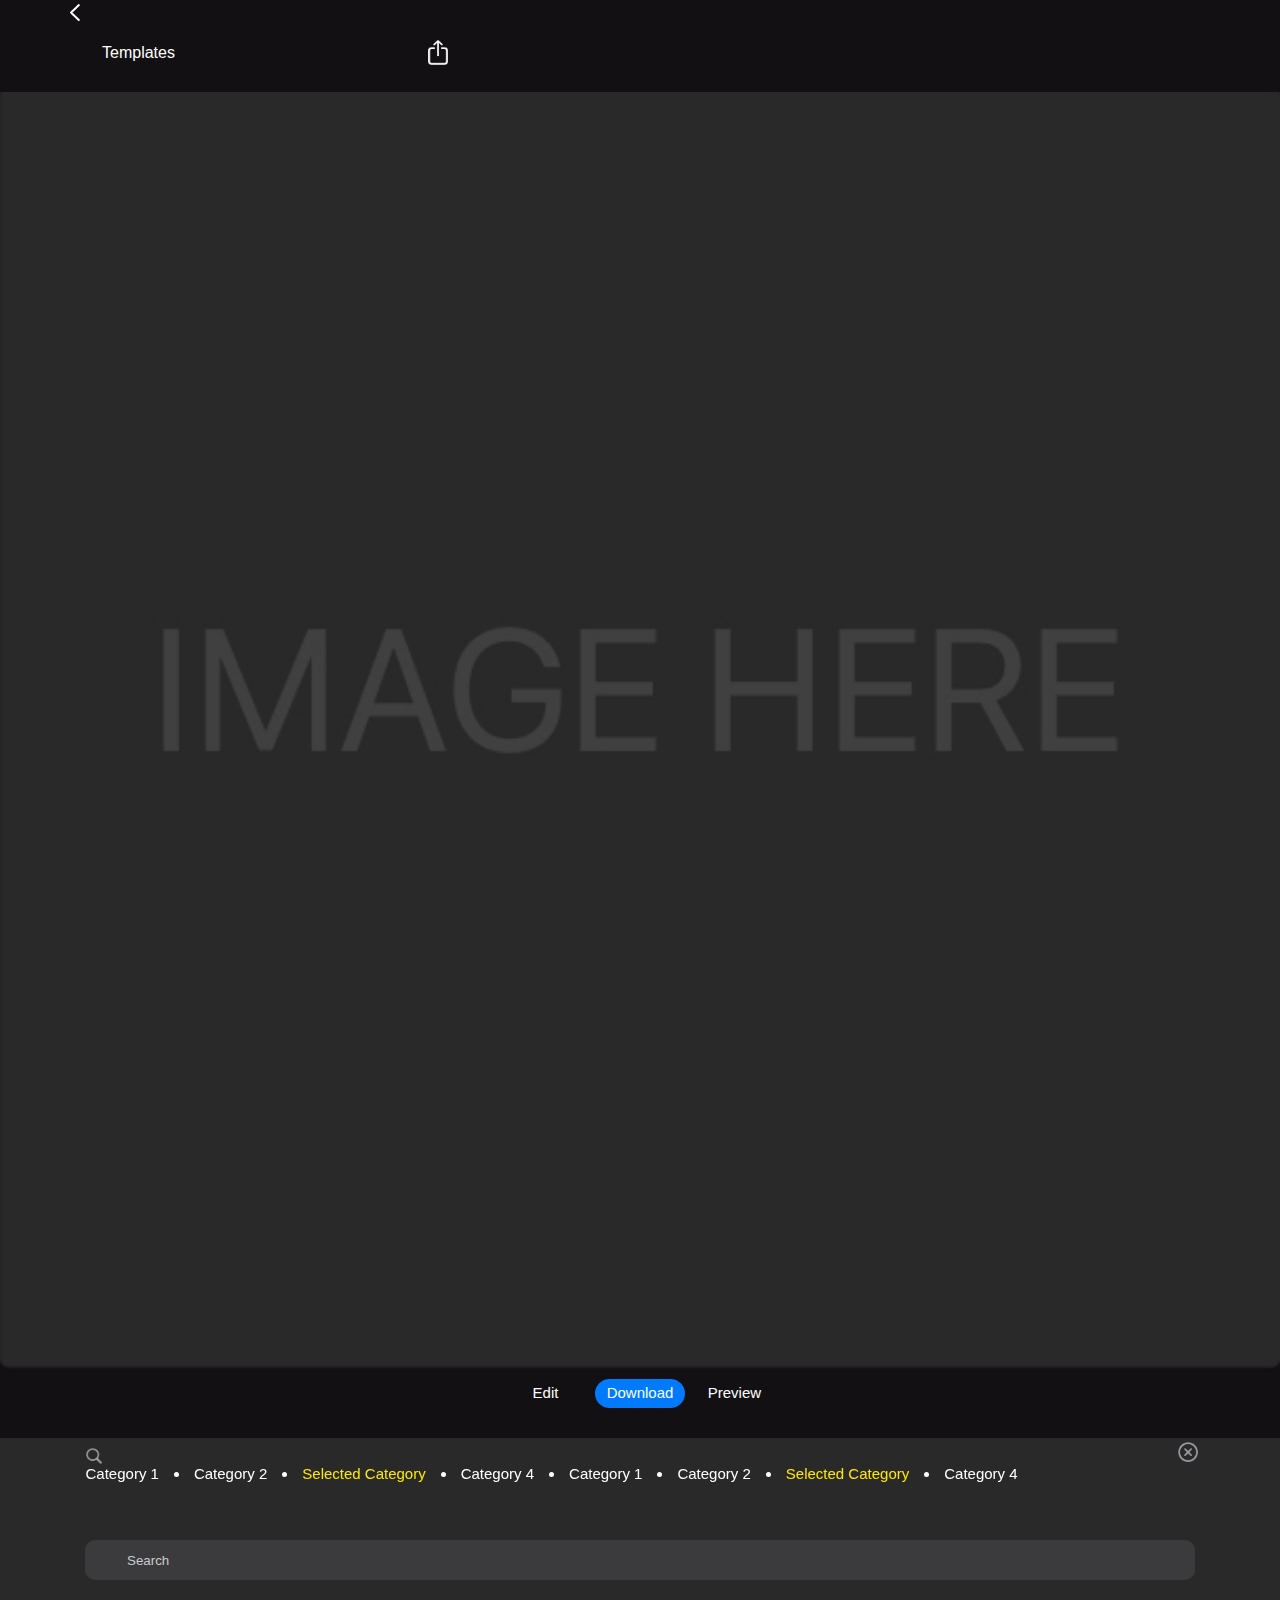
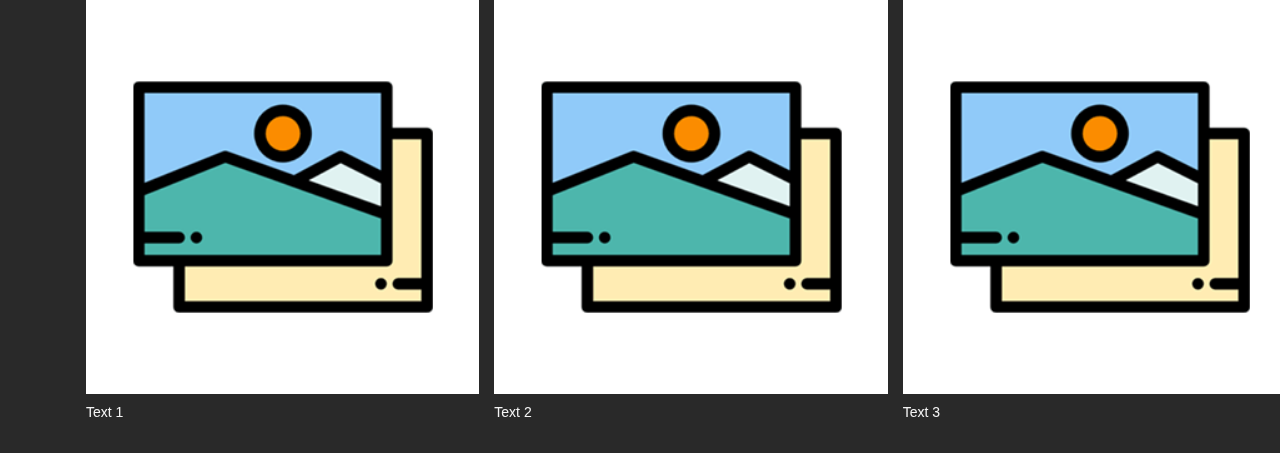
==== result.html @ 8f3e017a "ddd" ====
<!DOCTYPE html>
<html lang="en">
    <head>
        <meta charset="utf-8">
        <meta http-equiv="X-UA-Compatible" content="IE=edge">
        <meta name="viewport" content="width=device-width, initial-scale=1">

        <title>Title</title>
        
        <!--Libraries-->
        <!-- <link href="css/bootstrap.min.css" rel="stylesheet"> -->
        <!-- <link href="css/fontawesome.css" rel="stylesheet"> -->

        <!--Plugins-->
        <link href="css/owl.carousel.min.css" rel="stylesheet">

        <!--Theme specific styles-->
        <link href="css/style.css" rel="stylesheet">
        
        <!--Core jQuery-->
        <script src="js/jquery-3.3.1.slim.min.js"></script>
        <script src="js/jquery-migrate-1.4.1.min.js"></script>
    </head>
    <body>

		<div class="site-wrap overflow-hidden">
            <div class="container">
                <div class="row">
                    <div class="col">
                        <div class="site-header result d-flex justify-content-between">
                            <div class="col-one">
                                <div class="position-relative">
                                    <a href="#" class="link-left"><img src="img/back.png" alt="anchor"> Templates</a>
                                </div>
                            </div>
                            <div class="col-three text-right">
                                <a href="#"><img src="img/share.png" alt="share"></a>
                            </div>
                        </div><!-- site-header ends -->
                    </div>
                </div>
            </div>
            <div class="image-here-section">
                <div class="uploaded-image mb-4">
                    <img src="img/uploaded.jpg" alt="largeImage">
                </div>
                <ul>
                    <li><a href="#">Edit</a></li>
                    <li class="active"><a href="#">Download</a></li>
                    <li><a href="#">Preview</a></li>
                </ul>
            </div>
            <div class="category-area">
                <div class="container">
                    <div class="row">
                        <div class="col">
                            <div class="categories-section2">
                                <div class="section-carousel">
                                    <div class="owl-carousel random-carousel-3">
                                        <div class="single-carousel-item ">
                                            <a href="#">Category 1</a>
                                        </div>
                                        <div class="single-carousel-item ">
                                            <a href="#">Category 2</a>
                                        </div>
                                        <div class="single-carousel-item active">
                                            <a href="#">Selected Category</a>
                                        </div>
                                        <div class="single-carousel-item">
                                            <a href="#">Category 4</a>
                                        </div>
                                    </div>
                                </div><!-- section-carousle ends -->
                            </div><!-- categories-section ends -->
                            <div class="search-box position-relative">
                                <form action="#">
                                    <input id="myInput" type="text" placeholder="Search"/>
                                    <button type="submit" value="submit"><img src="img/search.png" alt="search"></button>
                                    <span onclick="document.getElementById('myInput').value = ''"  class="close-icon"><img src="img/clearsearch.png" alt="clearsearch"></span>
                                </form>
                            </div><!-- search-box ends -->
                            <div class="section-carousel">
                                <div class="owl-carousel random-carousel-4">
                                    <div class="single-carousel-item text-center">
                                        <img src="img/image.png" alt="carousel">
                                        <p>Text 1</p>
                                    </div>
                                    <div class="single-carousel-item text-center">
                                        <img src="img/image.png" alt="carousel">
                                        <p>Text 2</p>
                                    </div>
                                    <div class="single-carousel-item text-center">
                                        <img src="img/image.png" alt="carousel">
                                        <p>Text 3</p>
                                    </div>
                                    <div class="single-carousel-item text-center">
                                        <img src="img/image.png" alt="carousel">
                                        <p>Text 4</p>
                                    </div>
                                </div>
                            </div><!-- section-carousle ends -->
                        </div>
                    </div>
                </div>
            </div>
        </div>
        

        <!--Libraries-->
        <!-- <script src="js/bootstrap.bundle.min.js"></script>        -->

        <!--Plugins-->
        <script src="js/owl.carousel.min.js"></script>

        <!--Active & Custom JS-->
        <script src="js/main.js"></script>
    </body>
</html>
---- css/style.css ----
@import url("https://fonts.googleapis.com/css?family=Roboto:400,400i,500,500i|Rubik:300,300i,400,400i,500,500i,700,700i,900,900i&display=swap");*{margin:0;padding:0}img{max-width:100%;height:auto}.slick-slide,.slick-slide:active,.slick-slide:focus,a,a:active,a:focus,a:hover,button,button:focus,input,input:focus,select,textarea,textarea:focus{outline:0 solid}::-moz-selection{background:#90B1C3;color:#fff}::selection{background:#90B1C3;color:#fff}::-moz-selection{background:#90B1C3;color:#fff}input[type=number]::-webkit-inner-spin-button,input[type=number]::-webkit-outer-spin-button{-webkit-appearance:none;margin:0}input[type=number]{-moz-appearance:textfield}ul{margin:0;padding:0;list-style:none}a,button{color:inherit;display:inline-block;line-height:inherit;text-decoration:none;cursor:pointer}:focus{outline:none!important}a:focus{outline:none;text-decoration:none}a:hover{text-decoration:none}button,input[type=submit]{cursor:pointer}*,:after,:before{-webkit-box-sizing:border-box;box-sizing:border-box}body{font-family:"Source Sans Pro", sans-serif;color:#f4f4f4;background-color:#131013;margin:0;font-size:1rem;font-weight:400;line-height:1.5;text-align:left}h1,h2,h3,h4,h5,h6{margin:0 0 15px;font-weight:600}p:last-child{margin-bottom:0}input[type=email],input[type=password],input[type=tel],input[type=text],input[type=url],textarea{background-color:#2A282D;border:0;width:100%;padding:5px 10px;border-radius:10px;color:#fff}button[type=submit],input[type=submit]{cursor:pointer;border:0}input::-webkit-input-placeholder,textarea::-webkit-input-placeholder{color:#cccccc}input:-moz-placeholder,textarea:-moz-placeholder{color:#cccccc}input::-moz-placeholder,textarea::-moz-placeholder{color:#cccccc}input:-ms-input-placeholder,textarea:-ms-input-placeholder{color:#cccccc}.section-title{font-size:18px;font-weight:500}.container{width:100%;padding-right:15px;padding-left:15px;margin-right:auto;margin-left:auto}@media (min-width:576px){.container{max-width:540px}}@media (min-width:768px){.container{max-width:720px}}@media (min-width:992px){.container{max-width:960px}}@media (min-width:1200px){.container{max-width:1140px}}.row{display:-ms-flexbox;display:-webkit-box;display:flex;-ms-flex-wrap:wrap;flex-wrap:wrap;margin-right:-15px;margin-left:-15px}.col{-ms-flex-preferred-size:0;flex-basis:0;-ms-flex-positive:1;-webkit-box-flex:1;flex-grow:1;max-width:100%}.col,.col-1,.col-2,.col-3,.col-4,.col-5,.col-6,.col-7,.col-8,.col-9,.col-10,.col-11,.col-12,.col-auto,.col-lg,.col-lg-1,.col-lg-2,.col-lg-3,.col-lg-4,.col-lg-5,.col-lg-6,.col-lg-7,.col-lg-8,.col-lg-9,.col-lg-10,.col-lg-11,.col-lg-12,.col-lg-auto,.col-md,.col-md-1,.col-md-2,.col-md-3,.col-md-4,.col-md-5,.col-md-6,.col-md-7,.col-md-8,.col-md-9,.col-md-10,.col-md-11,.col-md-12,.col-md-auto,.col-sm,.col-sm-1,.col-sm-2,.col-sm-3,.col-sm-4,.col-sm-5,.col-sm-6,.col-sm-7,.col-sm-8,.col-sm-9,.col-sm-10,.col-sm-11,.col-sm-12,.col-sm-auto,.col-xl,.col-xl-1,.col-xl-2,.col-xl-3,.col-xl-4,.col-xl-5,.col-xl-6,.col-xl-7,.col-xl-8,.col-xl-9,.col-xl-10,.col-xl-11,.col-xl-12,.col-xl-auto{position:relative;width:100%;padding-right:15px;padding-left:15px}.d-flex{display:-ms-flexbox!important;display:-webkit-box!important;display:flex!important}.flex-wrap{-ms-flex-wrap:wrap!important;flex-wrap:wrap!important}.justify-content-center{-ms-flex-pack:center!important;-webkit-box-pack:center!important;justify-content:center!important}.site-wrap.home{margin-bottom:125px}.site-logo{margin-bottom:30px}.site-logo img{max-width:150px;margin:0 auto;display:block}.site-header{padding:40px 0 20px}.site-header .link-left{color:#fff;padding:1px 0 2px 17px}.site-header .link-left i,.site-header .link-left img{position:absolute;left:0;top:4px;max-width:10px}.site-header .link-left:hover{color:#007AFF}.site-header h4{font-size:20px;text-transform:uppercase;margin:1px 0}.site-header .col-one{-ms-flex-preferred-size:30%;flex-basis:30%}.site-header .col-three{-ms-flex-preferred-size:30%;flex-basis:30%}.site-header .col-two{-ms-flex-preferred-size:40%;flex-basis:40%}.site-footer{background:#292929;padding:25px 0 30px;position:fixed;left:0;bottom:0;width:100%;z-index:9}.site-footer img{max-width:40px;margin-bottom:10px}.site-footer ul{display:-webkit-box;display:-ms-flexbox;display:flex;height:70px}.site-footer ul li{display:inline-block;text-align:center;-ms-flex-preferred-size:33.3333%;flex-basis:33.3333%}.site-footer ul li a{color:#fff;display:inline-block}.boxed-btn,button[type=submit],input[type=submit]{color:#ffffff;background-color:#007AFF;text-decoration:none;padding:4px 18px;border-radius:50px;font-size:13px;text-transform:uppercase;display:inline-block;text-align:center}@media (max-width:320px){.boxed-btn,button[type=submit],input[type=submit]{padding:4px 10px}}.boxed-btn:hover,button[type=submit]:hover,input[type=submit]:hover{color:#fff}a{color:#ffffff}.upload-wrap input{display:none}.upload-wrap input+label{display:inline-block;width:100%;height:100%;cursor:pointer;font-weight:normal;-webkit-transition:all .2s ease-in-out;-o-transition:all .2s ease-in-out;transition:all .2s ease-in-out}.upload-wrap input[type=file]{width:100%;margin:0 auto;display:block;opacity:0;position:absolute;top:0;left:0;width:100%;height:100%}.home-content{padding:50px 0}.home-content .box-wrap{margin-left:-5px;margin-right:-5px}.home-content .single-box{width:100px;height:100px;background:#292929;margin-right:5px;margin-bottom:10px;margin-left:5px;position:relative}@media (max-width:320px){.home-content .single-box{width:85px;height:85px}}@media (min-width:768px){.home-content .single-box{width:200px;height:200px}}.uploadpreview{width:100%;height:100px;display:block;border:1px solid #ccc;background-size:100% auto;background-repeat:no-repeat;background-position:center}@media (max-width:320px){.uploadpreview{height:85px}}@media (min-width:768px){.uploadpreview{height:200px}}.close-btn{position:absolute;right:-13px;top:-11px;cursor:pointer}.close-btn img{max-width:25px}.search-box{margin-bottom:40px}.search-box img{max-width:16px}.search-box input[type=text]{padding:5px 10px 5px 42px;color:#ccc;height:40px}.search-box button[type=submit]{background:transparent;position:absolute;left:0;top:0;padding:10px 10px 10px 16px;color:#ccc}.search-box .close-icon{position:absolute;right:0;top:-1px;text-align:center;cursor:pointer;padding:0px 12px;height:40px;line-height:40px}.search-box .close-icon img{max-width:20px}.single-carousel-item{font-size:14px}.single-carousel-item img{margin-bottom:8px}.section-carousel{margin-bottom:30px;margin-right:-100px}.categories-section{margin-bottom:30px}.categories-section ul li{margin-left:35px;position:relative}.categories-section ul li img{max-width:20px}.categories-section ul li a{display:block;border-bottom:1px solid #292929;padding:6px 0}.categories-section ul li:first-child img{top:6px}.categories-section ul li:hover{color:#007AFF}.categories-section ul li i,.categories-section ul li img{position:absolute;left:-35px;top:9px}.site-header.result .col-three a{padding:0px 0 0px 10px}.site-header.result .col-three a img{max-width:20px}.image-here-section ul{margin-bottom:30px;text-align:center}.image-here-section ul li{display:inline-block}.image-here-section ul li a{padding:3px 5px;border-radius:50px;font-size:15px;width:90px}.image-here-section ul li.active a{background:#007AFF;color:#fff}.uploaded-image img{width:100%}.category-area{background-color:#292929}.category-area .categories-section2{padding:20px 0}.category-area .categories-section2 .single-carousel-item{position:relative;margin-right:15px;padding-right:15px}.category-area .categories-section2 .single-carousel-item a{font-size:15px;padding:5px 0;position:relative}.category-area .categories-section2 .single-carousel-item a:after{position:absolute;content:"";left:-20px;top:14px;width:5px;height:5px;background-color:#fff;border-radius:50px}.category-area .categories-section2 .single-carousel-item.active a,.category-area .categories-section2 .single-carousel-item:hover a{color:#FFE900}.category-area .search-box{margin-bottom:20px}.category-area .search-box input[type=text]{background-color:#3B3B3E}
/*# sourceMappingURL=style.css.map */
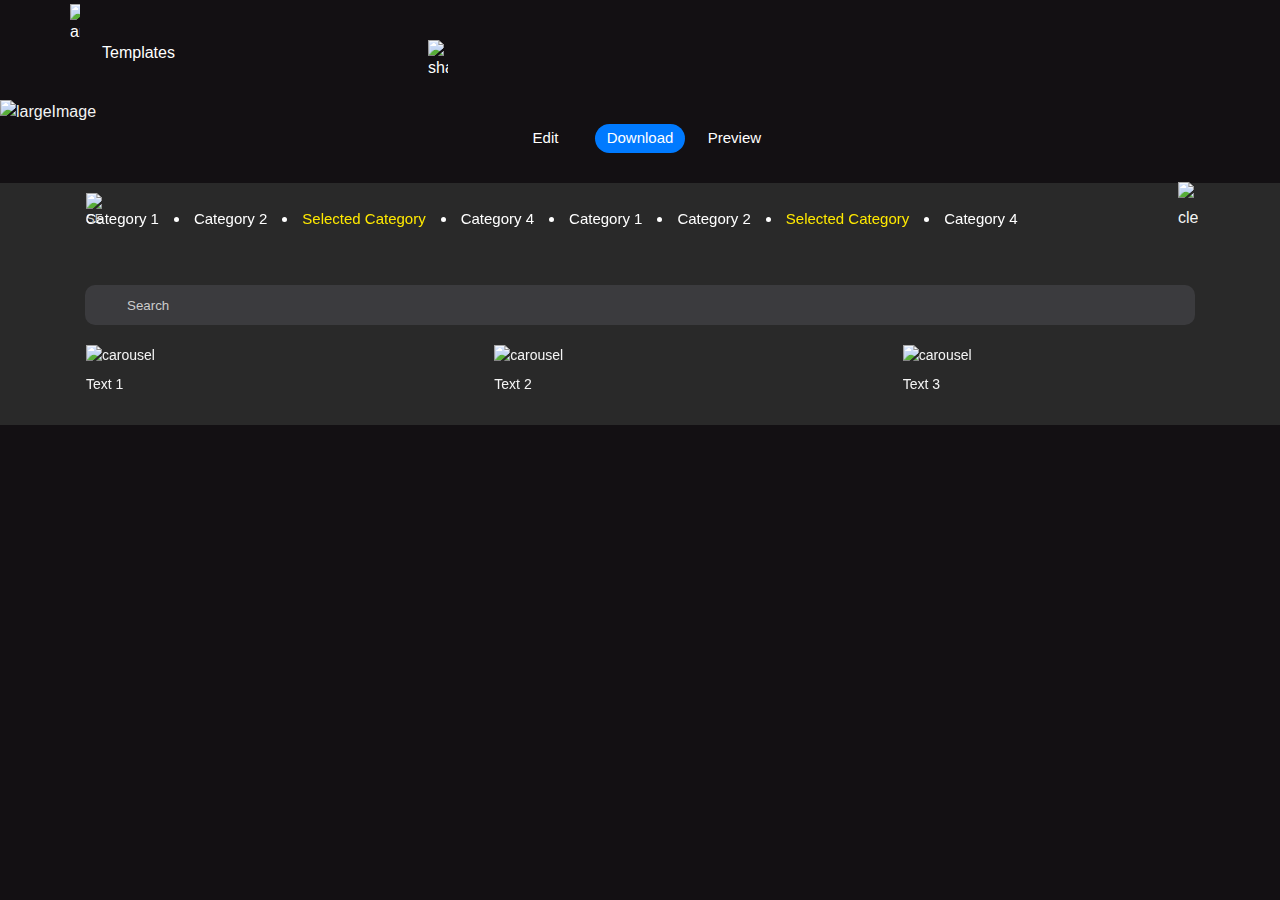
==== commit 432ee253: "dss" ====
--- a/result.html
+++ b/result.html
@@ -6,10 +6,6 @@
         <meta name="viewport" content="width=device-width, initial-scale=1">
 
         <title>Title</title>
-        
-        <!--Libraries-->
-        <!-- <link href="css/bootstrap.min.css" rel="stylesheet"> -->
-        <!-- <link href="css/fontawesome.css" rel="stylesheet"> -->
 
         <!--Plugins-->
         <link href="css/owl.carousel.min.css" rel="stylesheet">
@@ -104,10 +100,6 @@
                 </div>
             </div>
         </div>
-        
-
-        <!--Libraries-->
-        <!-- <script src="js/bootstrap.bundle.min.js"></script>        -->
 
         <!--Plugins-->
         <script src="js/owl.carousel.min.js"></script>
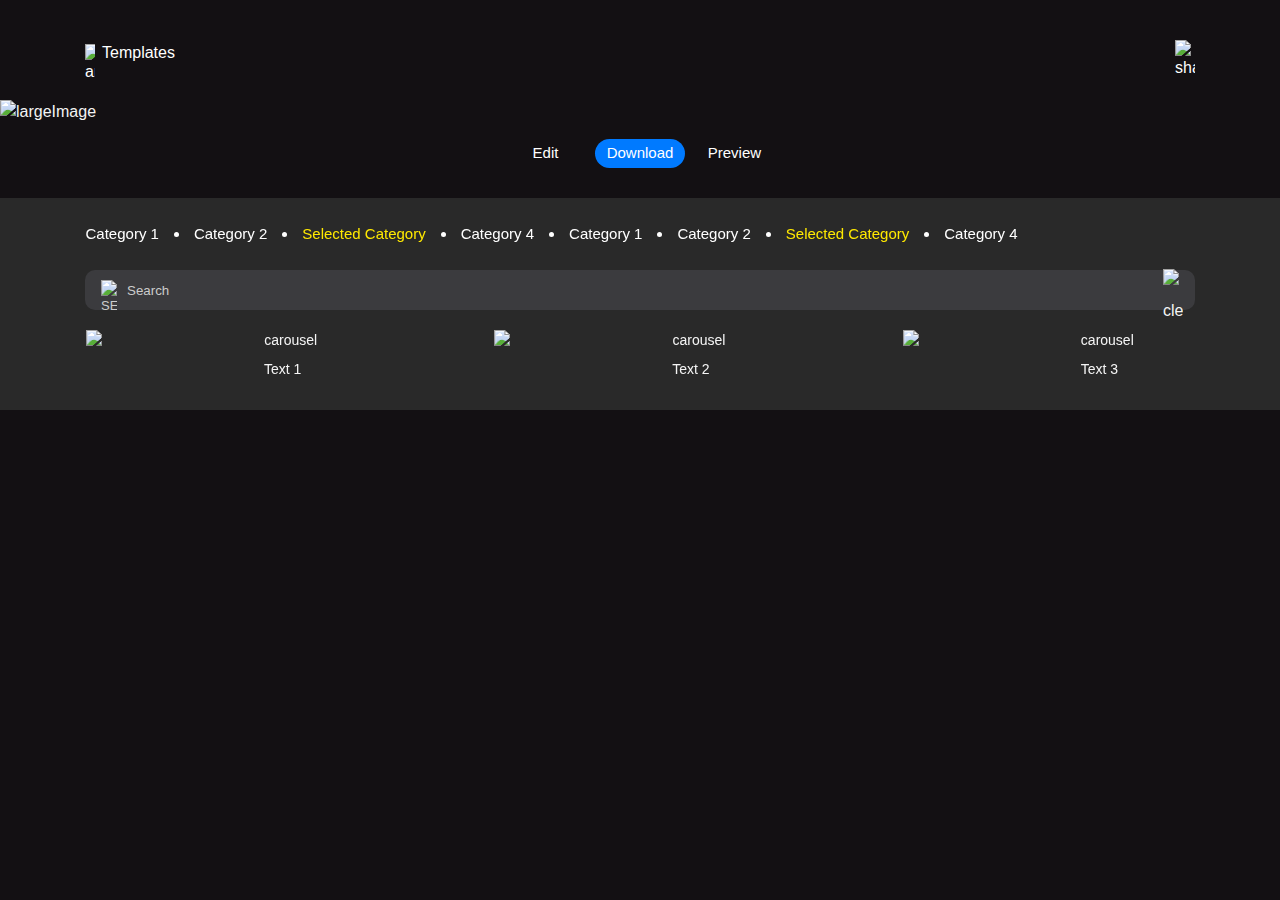
==== commit 10fc37a2: "ddd" ====
--- a/result.html
+++ b/result.html
@@ -69,8 +69,10 @@
                                 </div><!-- section-carousle ends -->
                             </div><!-- categories-section ends -->
                             <div class="search-box position-relative">
-                                <form action="#">
-                                    <input id="myInput" type="text" placeholder="Search"/>
+                                <form action="POST">
+                                    <label for="myInput">
+                                        <input id="myInput" type="text" placeholder="Search"/>
+                                    </label>
                                     <button type="submit" value="submit"><img src="img/search.png" alt="search"></button>
                                     <span onclick="document.getElementById('myInput').value = ''"  class="close-icon"><img src="img/clearsearch.png" alt="clearsearch"></span>
                                 </form>
--- a/css/style.css
+++ b/css/style.css
@@ -1,2 +1,2 @@
-@import url("https://fonts.googleapis.com/css?family=Roboto:400,400i,500,500i|Rubik:300,300i,400,400i,500,500i,700,700i,900,900i&display=swap");*{margin:0;padding:0}img{max-width:100%;height:auto}.slick-slide,.slick-slide:active,.slick-slide:focus,a,a:active,a:focus,a:hover,button,button:focus,input,input:focus,select,textarea,textarea:focus{outline:0 solid}::-moz-selection{background:#90B1C3;color:#fff}::selection{background:#90B1C3;color:#fff}::-moz-selection{background:#90B1C3;color:#fff}input[type=number]::-webkit-inner-spin-button,input[type=number]::-webkit-outer-spin-button{-webkit-appearance:none;margin:0}input[type=number]{-moz-appearance:textfield}ul{margin:0;padding:0;list-style:none}a,button{color:inherit;display:inline-block;line-height:inherit;text-decoration:none;cursor:pointer}:focus{outline:none!important}a:focus{outline:none;text-decoration:none}a:hover{text-decoration:none}button,input[type=submit]{cursor:pointer}*,:after,:before{-webkit-box-sizing:border-box;box-sizing:border-box}body{font-family:"Source Sans Pro", sans-serif;color:#f4f4f4;background-color:#131013;margin:0;font-size:1rem;font-weight:400;line-height:1.5;text-align:left}h1,h2,h3,h4,h5,h6{margin:0 0 15px;font-weight:600}p:last-child{margin-bottom:0}input[type=email],input[type=password],input[type=tel],input[type=text],input[type=url],textarea{background-color:#2A282D;border:0;width:100%;padding:5px 10px;border-radius:10px;color:#fff}button[type=submit],input[type=submit]{cursor:pointer;border:0}input::-webkit-input-placeholder,textarea::-webkit-input-placeholder{color:#cccccc}input:-moz-placeholder,textarea:-moz-placeholder{color:#cccccc}input::-moz-placeholder,textarea::-moz-placeholder{color:#cccccc}input:-ms-input-placeholder,textarea:-ms-input-placeholder{color:#cccccc}.section-title{font-size:18px;font-weight:500}.container{width:100%;padding-right:15px;padding-left:15px;margin-right:auto;margin-left:auto}@media (min-width:576px){.container{max-width:540px}}@media (min-width:768px){.container{max-width:720px}}@media (min-width:992px){.container{max-width:960px}}@media (min-width:1200px){.container{max-width:1140px}}.row{display:-ms-flexbox;display:-webkit-box;display:flex;-ms-flex-wrap:wrap;flex-wrap:wrap;margin-right:-15px;margin-left:-15px}.col{-ms-flex-preferred-size:0;flex-basis:0;-ms-flex-positive:1;-webkit-box-flex:1;flex-grow:1;max-width:100%}.col,.col-1,.col-2,.col-3,.col-4,.col-5,.col-6,.col-7,.col-8,.col-9,.col-10,.col-11,.col-12,.col-auto,.col-lg,.col-lg-1,.col-lg-2,.col-lg-3,.col-lg-4,.col-lg-5,.col-lg-6,.col-lg-7,.col-lg-8,.col-lg-9,.col-lg-10,.col-lg-11,.col-lg-12,.col-lg-auto,.col-md,.col-md-1,.col-md-2,.col-md-3,.col-md-4,.col-md-5,.col-md-6,.col-md-7,.col-md-8,.col-md-9,.col-md-10,.col-md-11,.col-md-12,.col-md-auto,.col-sm,.col-sm-1,.col-sm-2,.col-sm-3,.col-sm-4,.col-sm-5,.col-sm-6,.col-sm-7,.col-sm-8,.col-sm-9,.col-sm-10,.col-sm-11,.col-sm-12,.col-sm-auto,.col-xl,.col-xl-1,.col-xl-2,.col-xl-3,.col-xl-4,.col-xl-5,.col-xl-6,.col-xl-7,.col-xl-8,.col-xl-9,.col-xl-10,.col-xl-11,.col-xl-12,.col-xl-auto{position:relative;width:100%;padding-right:15px;padding-left:15px}.d-flex{display:-ms-flexbox!important;display:-webkit-box!important;display:flex!important}.flex-wrap{-ms-flex-wrap:wrap!important;flex-wrap:wrap!important}.justify-content-center{-ms-flex-pack:center!important;-webkit-box-pack:center!important;justify-content:center!important}.site-wrap.home{margin-bottom:125px}.site-logo{margin-bottom:30px}.site-logo img{max-width:150px;margin:0 auto;display:block}.site-header{padding:40px 0 20px}.site-header .link-left{color:#fff;padding:1px 0 2px 17px}.site-header .link-left i,.site-header .link-left img{position:absolute;left:0;top:4px;max-width:10px}.site-header .link-left:hover{color:#007AFF}.site-header h4{font-size:20px;text-transform:uppercase;margin:1px 0}.site-header .col-one{-ms-flex-preferred-size:30%;flex-basis:30%}.site-header .col-three{-ms-flex-preferred-size:30%;flex-basis:30%}.site-header .col-two{-ms-flex-preferred-size:40%;flex-basis:40%}.site-footer{background:#292929;padding:25px 0 30px;position:fixed;left:0;bottom:0;width:100%;z-index:9}.site-footer img{max-width:40px;margin-bottom:10px}.site-footer ul{display:-webkit-box;display:-ms-flexbox;display:flex;height:70px}.site-footer ul li{display:inline-block;text-align:center;-ms-flex-preferred-size:33.3333%;flex-basis:33.3333%}.site-footer ul li a{color:#fff;display:inline-block}.boxed-btn,button[type=submit],input[type=submit]{color:#ffffff;background-color:#007AFF;text-decoration:none;padding:4px 18px;border-radius:50px;font-size:13px;text-transform:uppercase;display:inline-block;text-align:center}@media (max-width:320px){.boxed-btn,button[type=submit],input[type=submit]{padding:4px 10px}}.boxed-btn:hover,button[type=submit]:hover,input[type=submit]:hover{color:#fff}a{color:#ffffff}.upload-wrap input{display:none}.upload-wrap input+label{display:inline-block;width:100%;height:100%;cursor:pointer;font-weight:normal;-webkit-transition:all .2s ease-in-out;-o-transition:all .2s ease-in-out;transition:all .2s ease-in-out}.upload-wrap input[type=file]{width:100%;margin:0 auto;display:block;opacity:0;position:absolute;top:0;left:0;width:100%;height:100%}.home-content{padding:50px 0}.home-content .box-wrap{margin-left:-5px;margin-right:-5px}.home-content .single-box{width:100px;height:100px;background:#292929;margin-right:5px;margin-bottom:10px;margin-left:5px;position:relative}@media (max-width:320px){.home-content .single-box{width:85px;height:85px}}@media (min-width:768px){.home-content .single-box{width:200px;height:200px}}.uploadpreview{width:100%;height:100px;display:block;border:1px solid #ccc;background-size:100% auto;background-repeat:no-repeat;background-position:center}@media (max-width:320px){.uploadpreview{height:85px}}@media (min-width:768px){.uploadpreview{height:200px}}.close-btn{position:absolute;right:-13px;top:-11px;cursor:pointer}.close-btn img{max-width:25px}.search-box{margin-bottom:40px}.search-box img{max-width:16px}.search-box input[type=text]{padding:5px 10px 5px 42px;color:#ccc;height:40px}.search-box button[type=submit]{background:transparent;position:absolute;left:0;top:0;padding:10px 10px 10px 16px;color:#ccc}.search-box .close-icon{position:absolute;right:0;top:-1px;text-align:center;cursor:pointer;padding:0px 12px;height:40px;line-height:40px}.search-box .close-icon img{max-width:20px}.single-carousel-item{font-size:14px}.single-carousel-item img{margin-bottom:8px}.section-carousel{margin-bottom:30px;margin-right:-100px}.categories-section{margin-bottom:30px}.categories-section ul li{margin-left:35px;position:relative}.categories-section ul li img{max-width:20px}.categories-section ul li a{display:block;border-bottom:1px solid #292929;padding:6px 0}.categories-section ul li:first-child img{top:6px}.categories-section ul li:hover{color:#007AFF}.categories-section ul li i,.categories-section ul li img{position:absolute;left:-35px;top:9px}.site-header.result .col-three a{padding:0px 0 0px 10px}.site-header.result .col-three a img{max-width:20px}.image-here-section ul{margin-bottom:30px;text-align:center}.image-here-section ul li{display:inline-block}.image-here-section ul li a{padding:3px 5px;border-radius:50px;font-size:15px;width:90px}.image-here-section ul li.active a{background:#007AFF;color:#fff}.uploaded-image img{width:100%}.category-area{background-color:#292929}.category-area .categories-section2{padding:20px 0}.category-area .categories-section2 .single-carousel-item{position:relative;margin-right:15px;padding-right:15px}.category-area .categories-section2 .single-carousel-item a{font-size:15px;padding:5px 0;position:relative}.category-area .categories-section2 .single-carousel-item a:after{position:absolute;content:"";left:-20px;top:14px;width:5px;height:5px;background-color:#fff;border-radius:50px}.category-area .categories-section2 .single-carousel-item.active a,.category-area .categories-section2 .single-carousel-item:hover a{color:#FFE900}.category-area .search-box{margin-bottom:20px}.category-area .search-box input[type=text]{background-color:#3B3B3E}
+@import url("https://fonts.googleapis.com/css?family=Roboto:400,400i,500,500i|Rubik:300,300i,400,400i,500,500i,700,700i,900,900i&display=swap");*{margin:0;padding:0}img{max-width:100%;height:auto}.slick-slide,.slick-slide:active,.slick-slide:focus,a,a:active,a:focus,a:hover,button,button:focus,input,input:focus,select,textarea,textarea:focus{outline:0 solid}::-moz-selection{background:#90B1C3;color:#fff}::selection{background:#90B1C3;color:#fff}::-moz-selection{background:#90B1C3;color:#fff}input[type=number]::-webkit-inner-spin-button,input[type=number]::-webkit-outer-spin-button{-webkit-appearance:none;margin:0}input[type=number]{-moz-appearance:textfield}ul{margin:0;padding:0;list-style:none}a,button{color:inherit;display:inline-block;line-height:inherit;text-decoration:none;cursor:pointer}:focus{outline:none!important}a:focus{outline:none;text-decoration:none}a:hover{text-decoration:none}button,input[type=submit]{cursor:pointer}*,:after,:before{-webkit-box-sizing:border-box;box-sizing:border-box}body{font-family:"Source Sans Pro", sans-serif;color:#f4f4f4;background-color:#131013;margin:0;font-size:1rem;font-weight:400;line-height:1.5;text-align:left}h1,h2,h3,h4,h5,h6{margin:0 0 15px;font-weight:600}p:last-child{margin-bottom:0}input[type=email],input[type=password],input[type=tel],input[type=text],input[type=url],textarea{background-color:#2A282D;border:0;width:100%;padding:5px 10px;border-radius:10px;color:#fff}button[type=submit],input[type=submit]{cursor:pointer;border:0}input::-webkit-input-placeholder,textarea::-webkit-input-placeholder{color:#cccccc}input:-moz-placeholder,textarea:-moz-placeholder{color:#cccccc}input::-moz-placeholder,textarea::-moz-placeholder{color:#cccccc}input:-ms-input-placeholder,textarea:-ms-input-placeholder{color:#cccccc}.section-title{font-size:18px;font-weight:500}.container{width:100%;padding-right:15px;padding-left:15px;margin-right:auto;margin-left:auto}@media (min-width:576px){.container{max-width:540px}}@media (min-width:768px){.container{max-width:720px}}@media (min-width:992px){.container{max-width:960px}}@media (min-width:1200px){.container{max-width:1140px}}.row{display:-ms-flexbox;display:-webkit-box;display:flex;-ms-flex-wrap:wrap;flex-wrap:wrap;margin-right:-15px;margin-left:-15px}.col{-ms-flex-preferred-size:0;flex-basis:0;-ms-flex-positive:1;-webkit-box-flex:1;flex-grow:1;max-width:100%}.col,.col-1,.col-2,.col-3,.col-4,.col-5,.col-6,.col-7,.col-8,.col-9,.col-10,.col-11,.col-12,.col-auto,.col-lg,.col-lg-1,.col-lg-2,.col-lg-3,.col-lg-4,.col-lg-5,.col-lg-6,.col-lg-7,.col-lg-8,.col-lg-9,.col-lg-10,.col-lg-11,.col-lg-12,.col-lg-auto,.col-md,.col-md-1,.col-md-2,.col-md-3,.col-md-4,.col-md-5,.col-md-6,.col-md-7,.col-md-8,.col-md-9,.col-md-10,.col-md-11,.col-md-12,.col-md-auto,.col-sm,.col-sm-1,.col-sm-2,.col-sm-3,.col-sm-4,.col-sm-5,.col-sm-6,.col-sm-7,.col-sm-8,.col-sm-9,.col-sm-10,.col-sm-11,.col-sm-12,.col-sm-auto,.col-xl,.col-xl-1,.col-xl-2,.col-xl-3,.col-xl-4,.col-xl-5,.col-xl-6,.col-xl-7,.col-xl-8,.col-xl-9,.col-xl-10,.col-xl-11,.col-xl-12,.col-xl-auto{position:relative;width:100%;padding-right:15px;padding-left:15px}.d-flex{display:-ms-flexbox!important;display:-webkit-box!important;display:flex!important}.flex-wrap{-ms-flex-wrap:wrap!important;flex-wrap:wrap!important}.justify-content-center{-ms-flex-pack:center!important;-webkit-box-pack:center!important;justify-content:center!important}.justify-content-between{-webkit-box-pack:justify;-ms-flex-pack:justify;justify-content:space-between}.text-center{text-align:center}.text-right{text-align:right}.text-left{text-align:left}.overflow-hidden{overflow:hidden}.position-relative{position:relative}label{display:block;margin:0}.mb-4{margin-bottom:15px}.site-wrap.home{margin-bottom:125px}.site-logo{margin-bottom:30px}.site-logo img{max-width:150px;margin:0 auto;display:block}.site-header{padding:40px 0 20px}.site-header .link-left{color:#fff;padding:1px 0 2px 17px}.site-header .link-left i,.site-header .link-left img{position:absolute;left:0;top:4px;max-width:10px}.site-header .link-left:hover{color:#007AFF}.site-header h4{font-size:20px;text-transform:uppercase;margin:1px 0}.site-header .col-one{-ms-flex-preferred-size:30%;flex-basis:30%}.site-header .col-three{-ms-flex-preferred-size:30%;flex-basis:30%}.site-header .col-two{-ms-flex-preferred-size:40%;flex-basis:40%}.site-footer{background:#292929;padding:25px 0 30px;position:fixed;left:0;bottom:0;width:100%;z-index:9}.site-footer img{max-width:40px;margin-bottom:10px}.site-footer ul{display:-webkit-box;display:-ms-flexbox;display:flex;height:70px}.site-footer ul li{display:inline-block;text-align:center;-ms-flex-preferred-size:33.3333%;flex-basis:33.3333%}.site-footer ul li a{color:#fff;display:inline-block}.boxed-btn,button[type=submit],input[type=submit]{color:#ffffff;background-color:#007AFF;text-decoration:none;padding:4px 18px;border-radius:50px;font-size:13px;text-transform:uppercase;display:inline-block;text-align:center}@media (max-width:320px){.boxed-btn,button[type=submit],input[type=submit]{padding:4px 10px}}.boxed-btn:hover,button[type=submit]:hover,input[type=submit]:hover{color:#fff}a{color:#ffffff}.upload-wrap input{display:none}.upload-wrap input+label{display:inline-block;width:100%;height:100%;cursor:pointer;font-weight:normal;-webkit-transition:all .2s ease-in-out;-o-transition:all .2s ease-in-out;transition:all .2s ease-in-out}.upload-wrap input[type=file]{width:100%;margin:0 auto;display:block;opacity:0;position:absolute;top:0;left:0;width:100%;height:100%}.home-content{padding:50px 0}.home-content .box-wrap{margin-left:-5px;margin-right:-5px}.home-content .single-box{width:100px;height:100px;background:#292929;margin-right:5px;margin-bottom:10px;margin-left:5px;position:relative}@media (max-width:320px){.home-content .single-box{width:85px;height:85px}}@media (min-width:768px){.home-content .single-box{width:200px;height:200px}}.uploadpreview{width:100%;height:100px;display:block;border:1px solid #ccc;background-size:100% auto;background-repeat:no-repeat;background-position:center}@media (max-width:320px){.uploadpreview{height:85px}}@media (min-width:768px){.uploadpreview{height:200px}}.close-btn{position:absolute;right:-13px;top:-11px;cursor:pointer}.close-btn img{max-width:25px}.search-box{margin-bottom:40px}.search-box img{max-width:16px}.search-box input[type=text]{padding:5px 10px 5px 42px;color:#ccc;height:40px}.search-box button[type=submit]{background:transparent;position:absolute;left:0;top:0;padding:10px 10px 10px 16px;color:#ccc}.search-box .close-icon{position:absolute;right:0;top:-1px;text-align:center;cursor:pointer;padding:0px 12px;height:40px;line-height:51px}.search-box .close-icon img{max-width:20px}.single-carousel-item{font-size:14px}.single-carousel-item img{margin-bottom:8px}.section-carousel{margin-bottom:30px;margin-right:-100px}.categories-section{margin-bottom:30px}.categories-section ul li{margin-left:35px;position:relative}.categories-section ul li img{max-width:20px}.categories-section ul li a{display:block;border-bottom:1px solid #292929;padding:6px 0}.categories-section ul li:first-child img{top:6px}.categories-section ul li:hover{color:#007AFF}.categories-section ul li i,.categories-section ul li img{position:absolute;left:-35px;top:9px}.site-header.result .col-three a{padding:0px 0 0px 10px}.site-header.result .col-three a img{max-width:20px}.image-here-section ul{margin-bottom:30px;text-align:center}.image-here-section ul li{display:inline-block}.image-here-section ul li a{padding:3px 5px;border-radius:50px;font-size:15px;width:90px}.image-here-section ul li.active a{background:#007AFF;color:#fff}.uploaded-image img{width:100%}.category-area{background-color:#292929}.category-area .categories-section2{padding:20px 0 0}.category-area .categories-section2 .section-carousel{margin-bottom:20px}.category-area .categories-section2 .single-carousel-item{position:relative;margin-right:15px;padding-right:15px}.category-area .categories-section2 .single-carousel-item a{font-size:15px;padding:5px 0;position:relative}.category-area .categories-section2 .single-carousel-item a:after{position:absolute;content:"";left:-20px;top:14px;width:5px;height:5px;background-color:#fff;border-radius:50px}.category-area .categories-section2 .single-carousel-item.active a,.category-area .categories-section2 .single-carousel-item:hover a{color:#FFE900}.category-area .search-box{margin-bottom:20px}.category-area .search-box input[type=text]{background-color:#3B3B3E}
 /*# sourceMappingURL=style.css.map */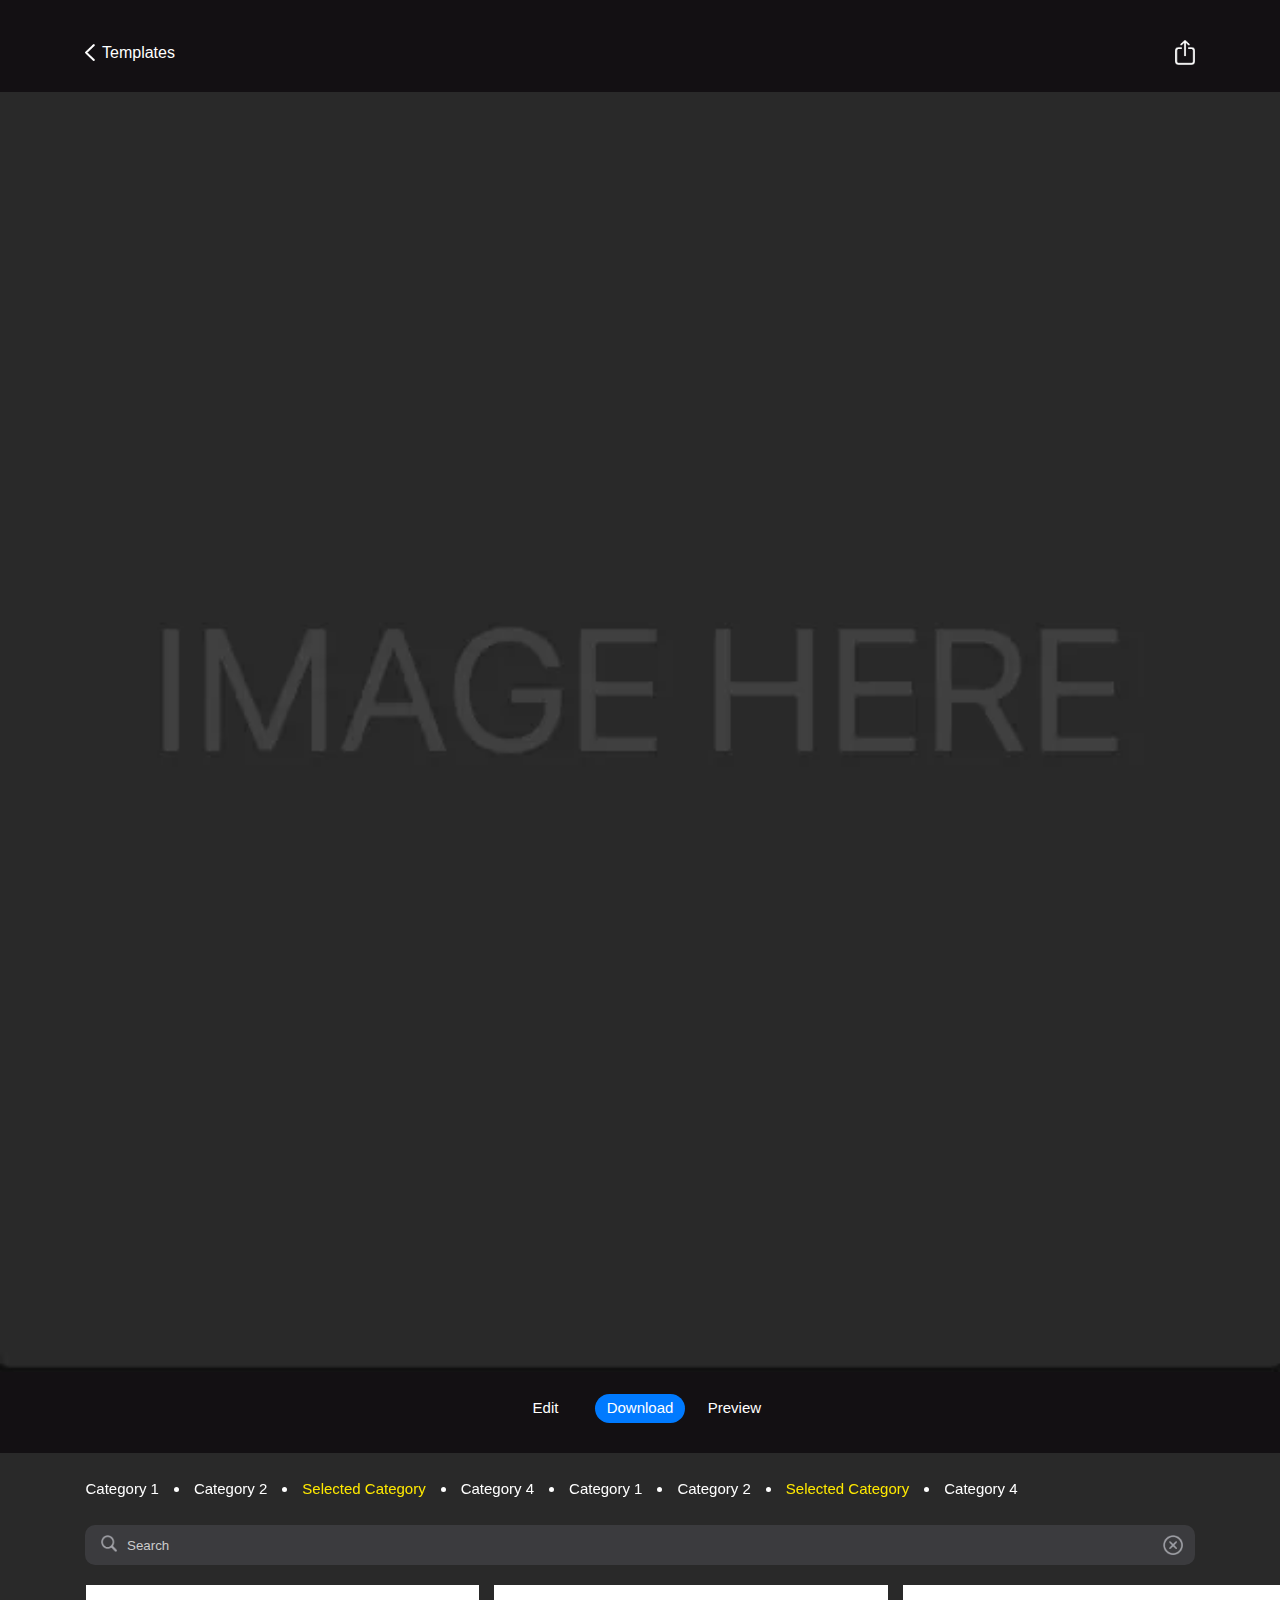
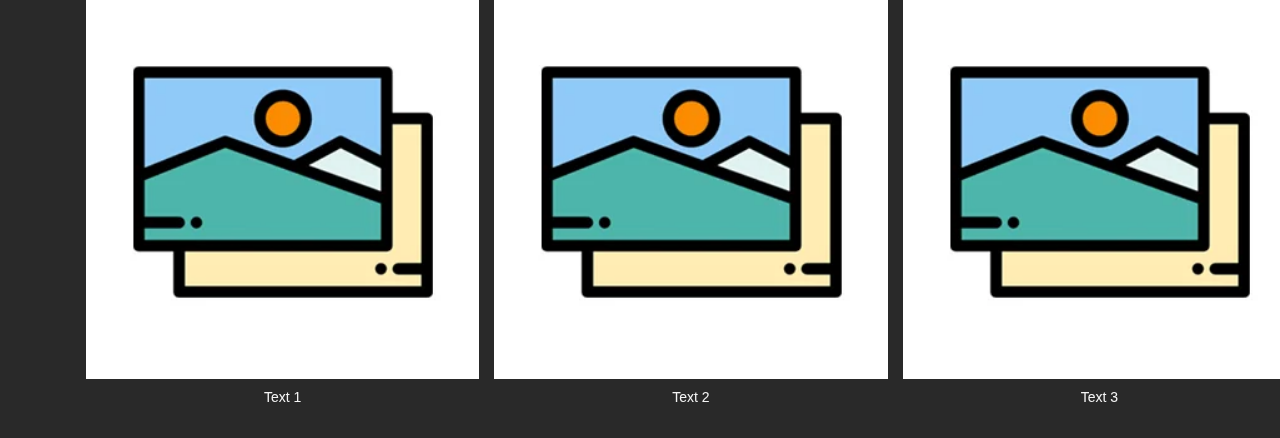
==== commit 1ea7d3e4: "sds" ====
--- a/result.html
+++ b/result.html
@@ -26,11 +26,11 @@
                         <div class="site-header result d-flex justify-content-between">
                             <div class="col-one">
                                 <div class="position-relative">
-                                    <a href="#" class="link-left"><img src="img/back.png" alt="anchor"> Templates</a>
+                                    <a href="#" class="link-left"><img src="img/back.webp" alt="anchor"> Templates</a>
                                 </div>
                             </div>
                             <div class="col-three text-right">
-                                <a href="#"><img src="img/share.png" alt="share"></a>
+                                <a href="#"><img src="img/share.webp" alt="share"></a>
                             </div>
                         </div><!-- site-header ends -->
                     </div>
@@ -38,7 +38,7 @@
             </div>
             <div class="image-here-section">
                 <div class="uploaded-image mb-4">
-                    <img src="img/uploaded.jpg" alt="largeImage">
+                    <img src="img/uploaded.webp" alt="largeImage">
                 </div>
                 <ul>
                     <li><a href="#">Edit</a></li>
@@ -73,26 +73,26 @@
                                     <label for="myInput">
                                         <input id="myInput" type="text" placeholder="Search"/>
                                     </label>
-                                    <button type="submit" value="submit"><img src="img/search.png" alt="search"></button>
-                                    <span onclick="document.getElementById('myInput').value = ''"  class="close-icon"><img src="img/clearsearch.png" alt="clearsearch"></span>
+                                    <button type="submit" value="submit"><img src="img/search.webp" alt="search"></button>
+                                    <span onclick="document.getElementById('myInput').value = ''"  class="close-icon"><img src="img/clearsearch.webp" alt="clearsearch"></span>
                                 </form>
                             </div><!-- search-box ends -->
                             <div class="section-carousel">
                                 <div class="owl-carousel random-carousel-4">
                                     <div class="single-carousel-item text-center">
-                                        <img src="img/image.png" alt="carousel">
+                                        <img src="img/image.webp" alt="carousel">
                                         <p>Text 1</p>
                                     </div>
                                     <div class="single-carousel-item text-center">
-                                        <img src="img/image.png" alt="carousel">
+                                        <img src="img/image.webp" alt="carousel">
                                         <p>Text 2</p>
                                     </div>
                                     <div class="single-carousel-item text-center">
-                                        <img src="img/image.png" alt="carousel">
+                                        <img src="img/image.webp" alt="carousel">
                                         <p>Text 3</p>
                                     </div>
                                     <div class="single-carousel-item text-center">
-                                        <img src="img/image.png" alt="carousel">
+                                        <img src="img/image.webp" alt="carousel">
                                         <p>Text 4</p>
                                     </div>
                                 </div>
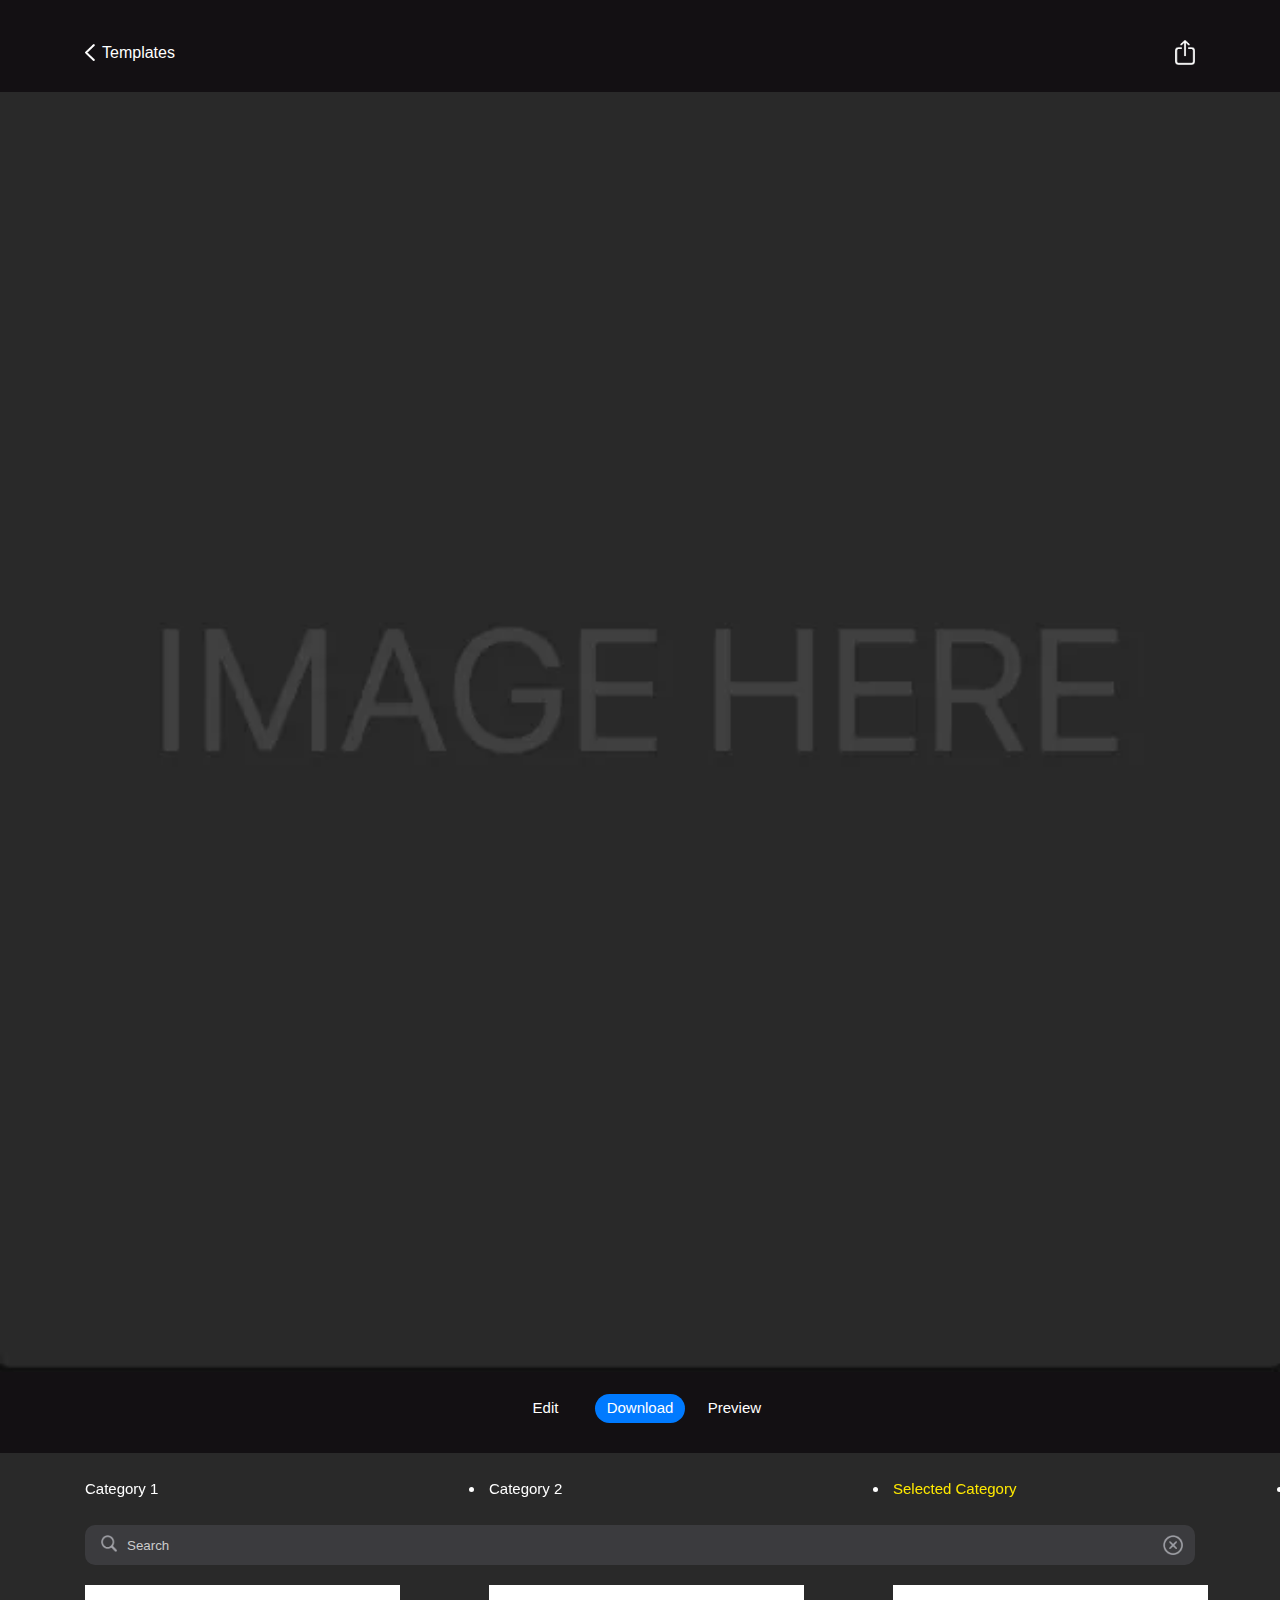
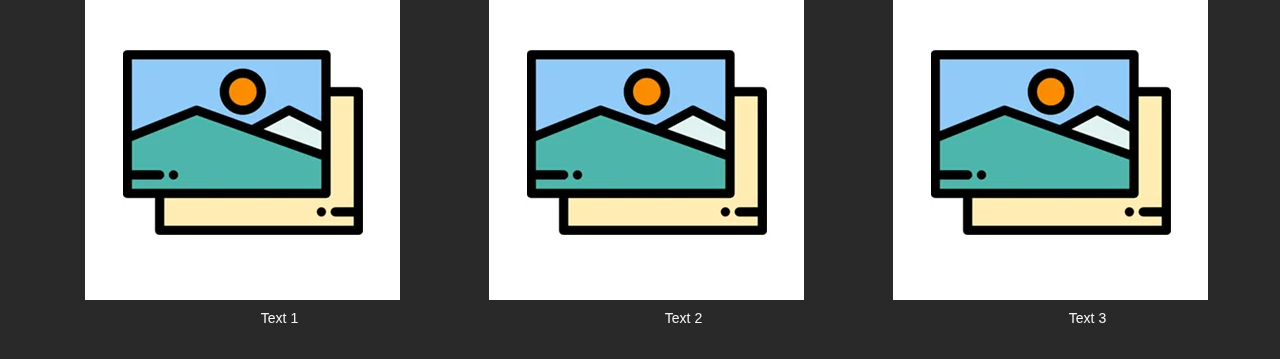
==== commit 224f6868: "dd" ====
--- a/result.html
+++ b/result.html
@@ -8,7 +8,7 @@
         <title>Title</title>
 
         <!--Plugins-->
-        <link href="css/owl.carousel.min.css" rel="stylesheet">
+        <link href="css/slick.css" rel="stylesheet">
 
         <!--Theme specific styles-->
         <link href="css/style.css" rel="stylesheet">
@@ -78,7 +78,7 @@
                                 </form>
                             </div><!-- search-box ends -->
                             <div class="section-carousel">
-                                <div class="owl-carousel random-carousel-4">
+                                <div class="random-carousel-3">
                                     <div class="single-carousel-item text-center">
                                         <img src="img/image.webp" alt="carousel">
                                         <p>Text 1</p>
@@ -104,7 +104,7 @@
         </div>
 
         <!--Plugins-->
-        <script src="js/owl.carousel.min.js"></script>
+        <script src="js/slick.min.js"></script>
 
         <!--Active & Custom JS-->
         <script src="js/main.js"></script>
--- a/css/style.css
+++ b/css/style.css
@@ -1,2 +1,2 @@
-@import url("https://fonts.googleapis.com/css?family=Roboto:400,400i,500,500i|Rubik:300,300i,400,400i,500,500i,700,700i,900,900i&display=swap");*{margin:0;padding:0}img{max-width:100%;height:auto}.slick-slide,.slick-slide:active,.slick-slide:focus,a,a:active,a:focus,a:hover,button,button:focus,input,input:focus,select,textarea,textarea:focus{outline:0 solid}::-moz-selection{background:#90B1C3;color:#fff}::selection{background:#90B1C3;color:#fff}::-moz-selection{background:#90B1C3;color:#fff}input[type=number]::-webkit-inner-spin-button,input[type=number]::-webkit-outer-spin-button{-webkit-appearance:none;margin:0}input[type=number]{-moz-appearance:textfield}ul{margin:0;padding:0;list-style:none}a,button{color:inherit;display:inline-block;line-height:inherit;text-decoration:none;cursor:pointer}:focus{outline:none!important}a:focus{outline:none;text-decoration:none}a:hover{text-decoration:none}button,input[type=submit]{cursor:pointer}*,:after,:before{-webkit-box-sizing:border-box;box-sizing:border-box}body{font-family:"Source Sans Pro", sans-serif;color:#f4f4f4;background-color:#131013;margin:0;font-size:1rem;font-weight:400;line-height:1.5;text-align:left}h1,h2,h3,h4,h5,h6{margin:0 0 15px;font-weight:600}p:last-child{margin-bottom:0}input[type=email],input[type=password],input[type=tel],input[type=text],input[type=url],textarea{background-color:#2A282D;border:0;width:100%;padding:5px 10px;border-radius:10px;color:#fff}button[type=submit],input[type=submit]{cursor:pointer;border:0}input::-webkit-input-placeholder,textarea::-webkit-input-placeholder{color:#cccccc}input:-moz-placeholder,textarea:-moz-placeholder{color:#cccccc}input::-moz-placeholder,textarea::-moz-placeholder{color:#cccccc}input:-ms-input-placeholder,textarea:-ms-input-placeholder{color:#cccccc}.section-title{font-size:18px;font-weight:500}.container{width:100%;padding-right:15px;padding-left:15px;margin-right:auto;margin-left:auto}@media (min-width:576px){.container{max-width:540px}}@media (min-width:768px){.container{max-width:720px}}@media (min-width:992px){.container{max-width:960px}}@media (min-width:1200px){.container{max-width:1140px}}.row{display:-ms-flexbox;display:-webkit-box;display:flex;-ms-flex-wrap:wrap;flex-wrap:wrap;margin-right:-15px;margin-left:-15px}.col{-ms-flex-preferred-size:0;flex-basis:0;-ms-flex-positive:1;-webkit-box-flex:1;flex-grow:1;max-width:100%}.col,.col-1,.col-2,.col-3,.col-4,.col-5,.col-6,.col-7,.col-8,.col-9,.col-10,.col-11,.col-12,.col-auto,.col-lg,.col-lg-1,.col-lg-2,.col-lg-3,.col-lg-4,.col-lg-5,.col-lg-6,.col-lg-7,.col-lg-8,.col-lg-9,.col-lg-10,.col-lg-11,.col-lg-12,.col-lg-auto,.col-md,.col-md-1,.col-md-2,.col-md-3,.col-md-4,.col-md-5,.col-md-6,.col-md-7,.col-md-8,.col-md-9,.col-md-10,.col-md-11,.col-md-12,.col-md-auto,.col-sm,.col-sm-1,.col-sm-2,.col-sm-3,.col-sm-4,.col-sm-5,.col-sm-6,.col-sm-7,.col-sm-8,.col-sm-9,.col-sm-10,.col-sm-11,.col-sm-12,.col-sm-auto,.col-xl,.col-xl-1,.col-xl-2,.col-xl-3,.col-xl-4,.col-xl-5,.col-xl-6,.col-xl-7,.col-xl-8,.col-xl-9,.col-xl-10,.col-xl-11,.col-xl-12,.col-xl-auto{position:relative;width:100%;padding-right:15px;padding-left:15px}.d-flex{display:-ms-flexbox!important;display:-webkit-box!important;display:flex!important}.flex-wrap{-ms-flex-wrap:wrap!important;flex-wrap:wrap!important}.justify-content-center{-ms-flex-pack:center!important;-webkit-box-pack:center!important;justify-content:center!important}.justify-content-between{-webkit-box-pack:justify;-ms-flex-pack:justify;justify-content:space-between}.text-center{text-align:center}.text-right{text-align:right}.text-left{text-align:left}.overflow-hidden{overflow:hidden}.position-relative{position:relative}label{display:block;margin:0}.mb-4{margin-bottom:15px}.site-wrap.home{margin-bottom:125px}.site-logo{margin-bottom:30px}.site-logo img{max-width:150px;margin:0 auto;display:block}.site-header{padding:40px 0 20px}.site-header .link-left{color:#fff;padding:1px 0 2px 17px}.site-header .link-left i,.site-header .link-left img{position:absolute;left:0;top:4px;max-width:10px}.site-header .link-left:hover{color:#007AFF}.site-header h4{font-size:20px;text-transform:uppercase;margin:1px 0}.site-header .col-one{-ms-flex-preferred-size:30%;flex-basis:30%}.site-header .col-three{-ms-flex-preferred-size:30%;flex-basis:30%}.site-header .col-two{-ms-flex-preferred-size:40%;flex-basis:40%}.site-footer{background:#292929;padding:25px 0 30px;position:fixed;left:0;bottom:0;width:100%;z-index:9}.site-footer img{max-width:40px;margin-bottom:10px}.site-footer ul{display:-webkit-box;display:-ms-flexbox;display:flex;height:70px}.site-footer ul li{display:inline-block;text-align:center;-ms-flex-preferred-size:33.3333%;flex-basis:33.3333%}.site-footer ul li a{color:#fff;display:inline-block}.boxed-btn,button[type=submit],input[type=submit]{color:#ffffff;background-color:#007AFF;text-decoration:none;padding:4px 18px;border-radius:50px;font-size:13px;text-transform:uppercase;display:inline-block;text-align:center}@media (max-width:320px){.boxed-btn,button[type=submit],input[type=submit]{padding:4px 10px}}.boxed-btn:hover,button[type=submit]:hover,input[type=submit]:hover{color:#fff}a{color:#ffffff}.upload-wrap input{display:none}.upload-wrap input+label{display:inline-block;width:100%;height:100%;cursor:pointer;font-weight:normal;-webkit-transition:all .2s ease-in-out;-o-transition:all .2s ease-in-out;transition:all .2s ease-in-out}.upload-wrap input[type=file]{width:100%;margin:0 auto;display:block;opacity:0;position:absolute;top:0;left:0;width:100%;height:100%}.home-content{padding:50px 0}.home-content .box-wrap{margin-left:-5px;margin-right:-5px}.home-content .single-box{width:100px;height:100px;background:#292929;margin-right:5px;margin-bottom:10px;margin-left:5px;position:relative}@media (max-width:320px){.home-content .single-box{width:85px;height:85px}}@media (min-width:768px){.home-content .single-box{width:200px;height:200px}}.uploadpreview{width:100%;height:100px;display:block;border:1px solid #ccc;background-size:100% auto;background-repeat:no-repeat;background-position:center}@media (max-width:320px){.uploadpreview{height:85px}}@media (min-width:768px){.uploadpreview{height:200px}}.close-btn{position:absolute;right:-13px;top:-11px;cursor:pointer}.close-btn img{max-width:25px}.search-box{margin-bottom:40px}.search-box img{max-width:16px}.search-box input[type=text]{padding:5px 10px 5px 42px;color:#ccc;height:40px}.search-box button[type=submit]{background:transparent;position:absolute;left:0;top:0;padding:10px 10px 10px 16px;color:#ccc}.search-box .close-icon{position:absolute;right:0;top:-1px;text-align:center;cursor:pointer;padding:0px 12px;height:40px;line-height:51px}.search-box .close-icon img{max-width:20px}.single-carousel-item{font-size:14px}.single-carousel-item img{margin-bottom:8px}.section-carousel{margin-bottom:30px;margin-right:-100px}.categories-section{margin-bottom:30px}.categories-section ul li{margin-left:35px;position:relative}.categories-section ul li img{max-width:20px}.categories-section ul li a{display:block;border-bottom:1px solid #292929;padding:6px 0}.categories-section ul li:first-child img{top:6px}.categories-section ul li:hover{color:#007AFF}.categories-section ul li i,.categories-section ul li img{position:absolute;left:-35px;top:9px}.site-header.result .col-three a{padding:0px 0 0px 10px}.site-header.result .col-three a img{max-width:20px}.image-here-section ul{margin-bottom:30px;text-align:center}.image-here-section ul li{display:inline-block}.image-here-section ul li a{padding:3px 5px;border-radius:50px;font-size:15px;width:90px}.image-here-section ul li.active a{background:#007AFF;color:#fff}.uploaded-image img{width:100%}.category-area{background-color:#292929}.category-area .categories-section2{padding:20px 0 0}.category-area .categories-section2 .section-carousel{margin-bottom:20px}.category-area .categories-section2 .single-carousel-item{position:relative;margin-right:15px;padding-right:15px}.category-area .categories-section2 .single-carousel-item a{font-size:15px;padding:5px 0;position:relative}.category-area .categories-section2 .single-carousel-item a:after{position:absolute;content:"";left:-20px;top:14px;width:5px;height:5px;background-color:#fff;border-radius:50px}.category-area .categories-section2 .single-carousel-item.active a,.category-area .categories-section2 .single-carousel-item:hover a{color:#FFE900}.category-area .search-box{margin-bottom:20px}.category-area .search-box input[type=text]{background-color:#3B3B3E}
+@import url("https://fonts.googleapis.com/css?family=Roboto:400,400i,500,500i|Rubik:300,300i,400,400i,500,500i,700,700i,900,900i&display=swap");*{margin:0;padding:0}img{max-width:100%;height:auto}.slick-slide,.slick-slide:active,.slick-slide:focus,a,a:active,a:focus,a:hover,button,button:focus,input,input:focus,select,textarea,textarea:focus{outline:0 solid}::-moz-selection{background:#90B1C3;color:#fff}::selection{background:#90B1C3;color:#fff}::-moz-selection{background:#90B1C3;color:#fff}input[type=number]::-webkit-inner-spin-button,input[type=number]::-webkit-outer-spin-button{-webkit-appearance:none;margin:0}input[type=number]{-moz-appearance:textfield}ul{margin:0;padding:0;list-style:none}a,button{color:inherit;display:inline-block;line-height:inherit;text-decoration:none;cursor:pointer}:focus{outline:none!important}a:focus{outline:none;text-decoration:none}a:hover{text-decoration:none}button,input[type=submit]{cursor:pointer}*,:after,:before{-webkit-box-sizing:border-box;box-sizing:border-box}body{font-family:"Source Sans Pro", sans-serif;color:#f4f4f4;background-color:#131013;margin:0;font-size:1rem;font-weight:400;line-height:1.5;text-align:left}h1,h2,h3,h4,h5,h6{margin:0 0 15px;font-weight:600}p:last-child{margin-bottom:0}input[type=email],input[type=password],input[type=tel],input[type=text],input[type=url],textarea{background-color:#2A282D;border:0;width:100%;padding:5px 10px;border-radius:10px;color:#fff}button[type=submit],input[type=submit]{cursor:pointer;border:0}input::-webkit-input-placeholder,textarea::-webkit-input-placeholder{color:#cccccc}input:-moz-placeholder,textarea:-moz-placeholder{color:#cccccc}input::-moz-placeholder,textarea::-moz-placeholder{color:#cccccc}input:-ms-input-placeholder,textarea:-ms-input-placeholder{color:#cccccc}.section-title{font-size:18px;font-weight:500}@media (max-width:991px){.owl-carousel .owl-stage-outer{overflow:inherit}}.container{width:100%;padding-right:15px;padding-left:15px;margin-right:auto;margin-left:auto}@media (min-width:576px){.container{max-width:540px}}@media (min-width:768px){.container{max-width:720px}}@media (min-width:992px){.container{max-width:960px}}@media (min-width:1200px){.container{max-width:1140px}}.row{display:-ms-flexbox;display:-webkit-box;display:flex;-ms-flex-wrap:wrap;flex-wrap:wrap;margin-right:-15px;margin-left:-15px}.col{-ms-flex-preferred-size:0;flex-basis:0;-ms-flex-positive:1;-webkit-box-flex:1;flex-grow:1;max-width:100%}.col,.col-1,.col-2,.col-3,.col-4,.col-5,.col-6,.col-7,.col-8,.col-9,.col-10,.col-11,.col-12,.col-auto,.col-lg,.col-lg-1,.col-lg-2,.col-lg-3,.col-lg-4,.col-lg-5,.col-lg-6,.col-lg-7,.col-lg-8,.col-lg-9,.col-lg-10,.col-lg-11,.col-lg-12,.col-lg-auto,.col-md,.col-md-1,.col-md-2,.col-md-3,.col-md-4,.col-md-5,.col-md-6,.col-md-7,.col-md-8,.col-md-9,.col-md-10,.col-md-11,.col-md-12,.col-md-auto,.col-sm,.col-sm-1,.col-sm-2,.col-sm-3,.col-sm-4,.col-sm-5,.col-sm-6,.col-sm-7,.col-sm-8,.col-sm-9,.col-sm-10,.col-sm-11,.col-sm-12,.col-sm-auto,.col-xl,.col-xl-1,.col-xl-2,.col-xl-3,.col-xl-4,.col-xl-5,.col-xl-6,.col-xl-7,.col-xl-8,.col-xl-9,.col-xl-10,.col-xl-11,.col-xl-12,.col-xl-auto{position:relative;width:100%;padding-right:15px;padding-left:15px}.d-flex{display:-ms-flexbox!important;display:-webkit-box!important;display:flex!important}.flex-wrap{-ms-flex-wrap:wrap!important;flex-wrap:wrap!important}.justify-content-center{-ms-flex-pack:center!important;-webkit-box-pack:center!important;justify-content:center!important}.justify-content-between{-webkit-box-pack:justify;-ms-flex-pack:justify;justify-content:space-between}.text-center{text-align:center}.text-right{text-align:right}.text-left{text-align:left}.overflow-hidden{overflow:hidden}.position-relative{position:relative}label{display:block;margin:0}.mb-4{margin-bottom:15px}.site-wrap.home{margin-bottom:125px}.site-logo{margin-bottom:30px}.site-logo img{max-width:150px;margin:0 auto;display:block}.site-header{padding:40px 0 20px}.site-header .link-left{color:#fff;padding:1px 0 2px 17px}.site-header .link-left i,.site-header .link-left img{position:absolute;left:0;top:4px;max-width:10px}.site-header .link-left:hover{color:#007AFF}.site-header h4{font-size:20px;text-transform:uppercase;margin:1px 0}.site-header .col-one{-ms-flex-preferred-size:30%;flex-basis:30%}.site-header .col-three{-ms-flex-preferred-size:30%;flex-basis:30%}.site-header .col-two{-ms-flex-preferred-size:40%;flex-basis:40%}.site-footer{background:#292929;padding:25px 0 30px;position:fixed;left:0;bottom:0;width:100%;z-index:9}.site-footer img{max-width:40px;margin-bottom:10px}.site-footer ul{display:-webkit-box;display:-ms-flexbox;display:flex;height:70px}.site-footer ul li{display:inline-block;text-align:center;-ms-flex-preferred-size:33.3333%;flex-basis:33.3333%}.site-footer ul li a{color:#fff;display:inline-block}.boxed-btn,button[type=submit],input[type=submit]{color:#ffffff;background-color:#007AFF;text-decoration:none;padding:4px 18px;border-radius:50px;font-size:13px;text-transform:uppercase;display:inline-block;text-align:center}@media (max-width:320px){.boxed-btn,button[type=submit],input[type=submit]{padding:4px 10px}}.boxed-btn:hover,button[type=submit]:hover,input[type=submit]:hover{color:#fff}a{color:#ffffff}.upload-wrap input{display:none}.upload-wrap input+label{display:inline-block;width:100%;height:100%;cursor:pointer;font-weight:normal;-webkit-transition:all .2s ease-in-out;-o-transition:all .2s ease-in-out;transition:all .2s ease-in-out}.upload-wrap input[type=file]{width:100%;margin:0 auto;display:block;opacity:0;position:absolute;top:0;left:0;width:100%;height:100%}.home-content{padding:50px 0}.home-content .box-wrap{margin-left:-5px;margin-right:-5px}.home-content .single-box{width:100px;height:100px;background:#292929;margin-right:5px;margin-bottom:10px;margin-left:5px;position:relative}@media (max-width:320px){.home-content .single-box{width:85px;height:85px}}@media (min-width:768px){.home-content .single-box{width:200px;height:200px}}.uploadpreview{width:100%;height:100px;display:block;border:1px solid #ccc;background-size:100% auto;background-repeat:no-repeat;background-position:center}@media (max-width:320px){.uploadpreview{height:85px}}@media (min-width:768px){.uploadpreview{height:200px}}.close-btn{position:absolute;right:-13px;top:-11px;cursor:pointer}.close-btn img{max-width:25px}.search-box{margin-bottom:40px}.search-box img{max-width:16px}.search-box input[type=text]{padding:5px 10px 5px 42px;color:#ccc;height:40px}.search-box button[type=submit]{background:transparent;position:absolute;left:0;top:0;padding:10px 10px 10px 16px;color:#ccc}.search-box .close-icon{position:absolute;right:0;top:-1px;text-align:center;cursor:pointer;padding:0px 12px;height:40px;line-height:51px}.search-box .close-icon img{max-width:20px}.single-carousel-item{font-size:14px;margin-right:15px}.single-carousel-item img{margin-bottom:8px}.section-carousel{margin-bottom:30px;margin-right:-100px}.categories-section{margin-bottom:30px}.categories-section ul li{margin-left:35px;position:relative}.categories-section ul li img{max-width:20px}.categories-section ul li a{display:block;border-bottom:1px solid #292929;padding:6px 0}.categories-section ul li:first-child img{top:6px}.categories-section ul li:hover{color:#007AFF}.categories-section ul li i,.categories-section ul li img{position:absolute;left:-35px;top:9px}.site-header.result .col-three a{padding:0px 0 0px 10px}.site-header.result .col-three a img{max-width:20px}.image-here-section ul{margin-bottom:30px;text-align:center}.image-here-section ul li{display:inline-block}.image-here-section ul li a{padding:3px 5px;border-radius:50px;font-size:15px;width:90px}.image-here-section ul li.active a{background:#007AFF;color:#fff}.uploaded-image img{width:100%}.category-area{background-color:#292929}.category-area .categories-section2{padding:20px 0 0}.category-area .categories-section2 .section-carousel{margin-bottom:20px}.category-area .categories-section2 .single-carousel-item{position:relative;margin-right:15px;padding-right:15px}.category-area .categories-section2 .single-carousel-item a{font-size:15px;padding:5px 0;position:relative}.category-area .categories-section2 .single-carousel-item a:after{position:absolute;content:"";left:-20px;top:14px;width:5px;height:5px;background-color:#fff;border-radius:50px}.category-area .categories-section2 .single-carousel-item.active a,.category-area .categories-section2 .single-carousel-item:hover a{color:#FFE900}.category-area .search-box{margin-bottom:20px}.category-area .search-box input[type=text]{background-color:#3B3B3E}
 /*# sourceMappingURL=style.css.map */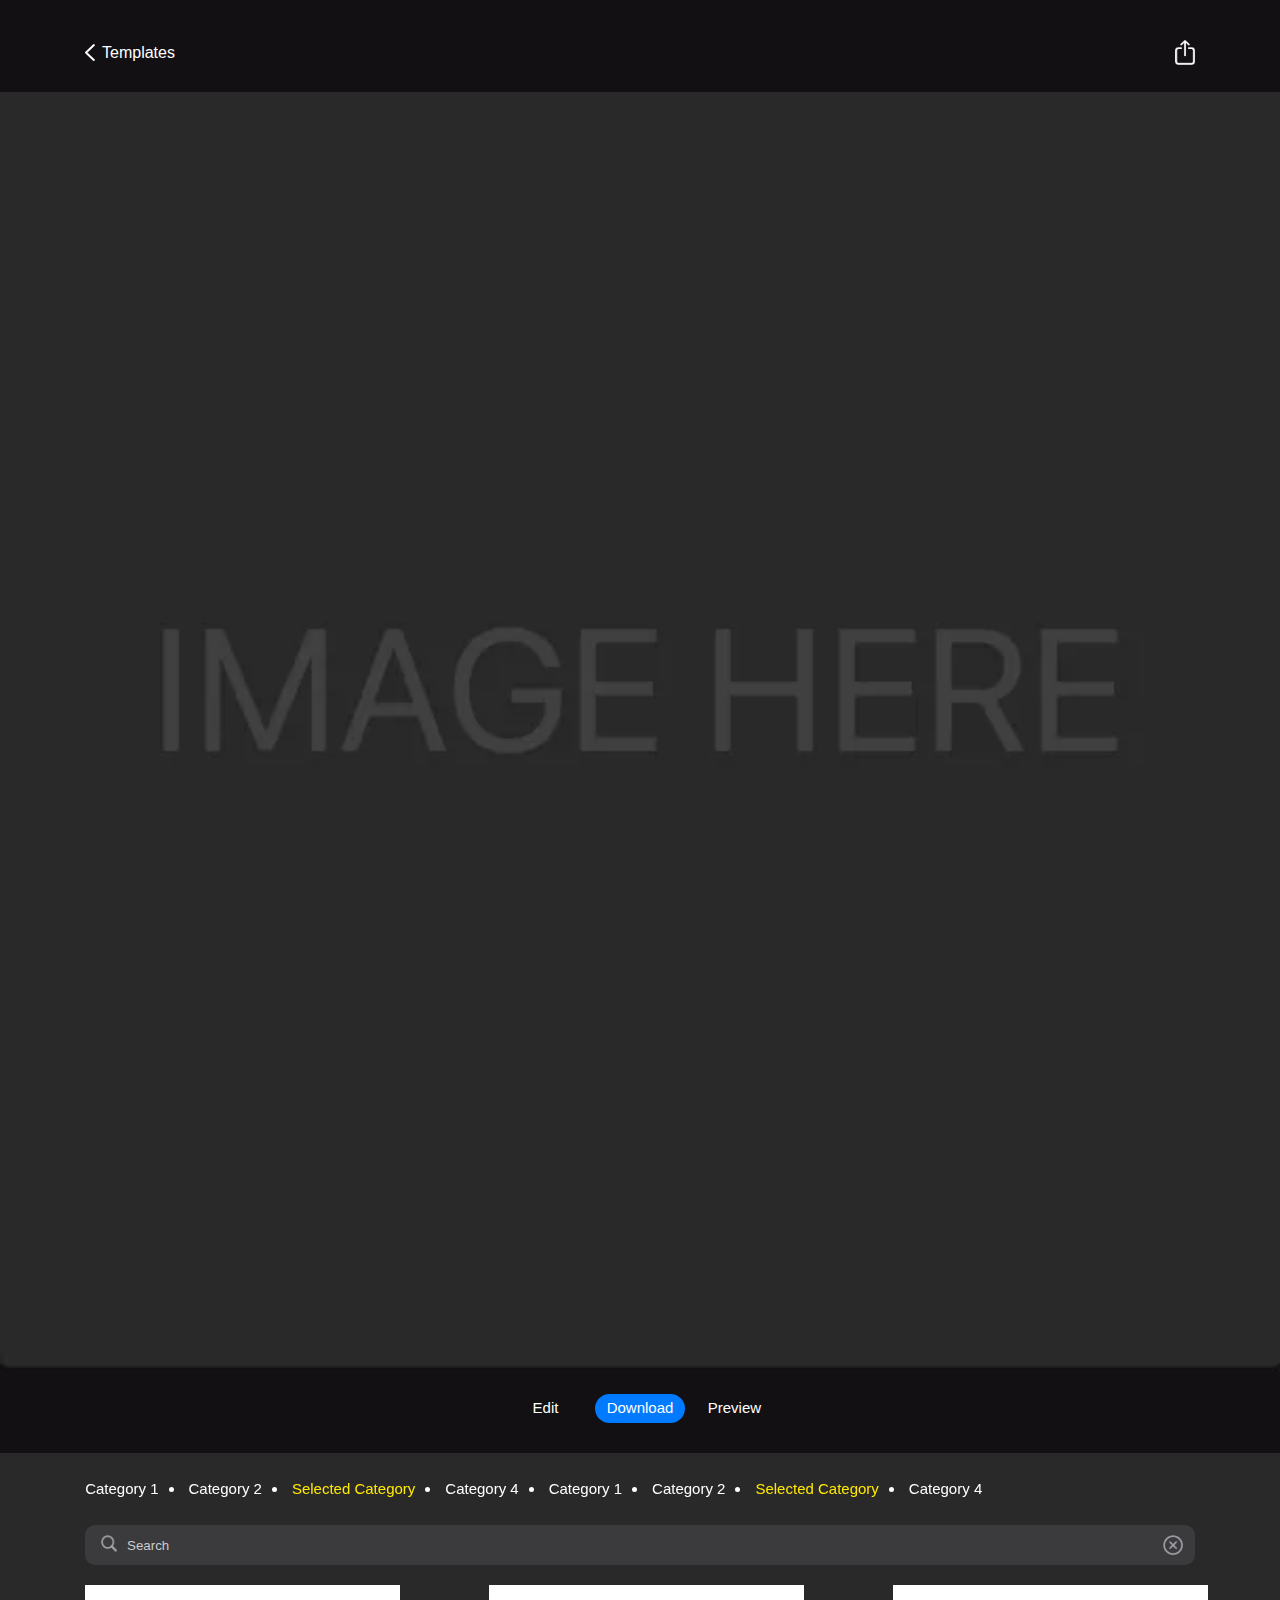
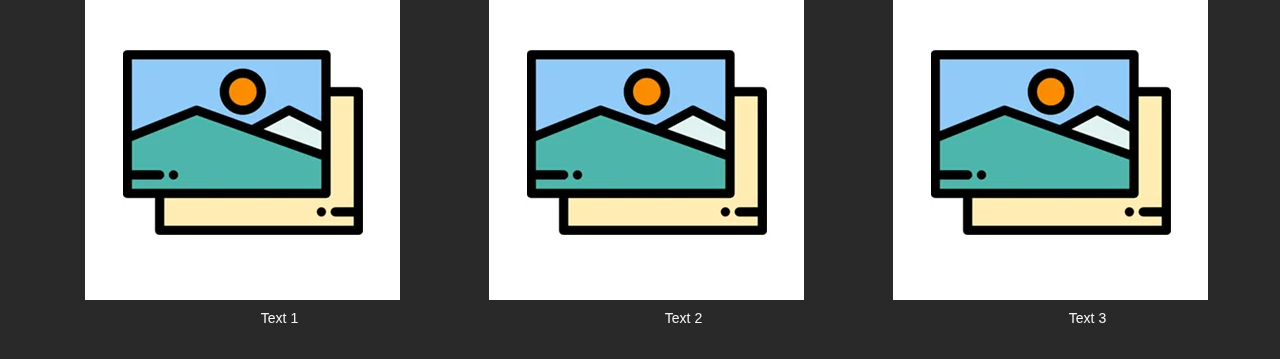
==== commit ddba37f2: "dd" ====
--- a/result.html
+++ b/result.html
@@ -45,14 +45,14 @@
                     <li class="active"><a href="#">Download</a></li>
                     <li><a href="#">Preview</a></li>
                 </ul>
-            </div>
+            </div><!-- image-here-section ends -->
             <div class="category-area">
                 <div class="container">
                     <div class="row">
                         <div class="col">
                             <div class="categories-section2">
                                 <div class="section-carousel">
-                                    <div class="owl-carousel random-carousel-3">
+                                    <div class="random-carousel-3">
                                         <div class="single-carousel-item ">
                                             <a href="#">Category 1</a>
                                         </div>
@@ -78,7 +78,7 @@
                                 </form>
                             </div><!-- search-box ends -->
                             <div class="section-carousel">
-                                <div class="random-carousel-3">
+                                <div class="random-carousel-4">
                                     <div class="single-carousel-item text-center">
                                         <img src="img/image.webp" alt="carousel">
                                         <p>Text 1</p>
@@ -100,7 +100,7 @@
                         </div>
                     </div>
                 </div>
-            </div>
+            </div><!-- category-area ends -->
         </div>
 
         <!--Plugins-->
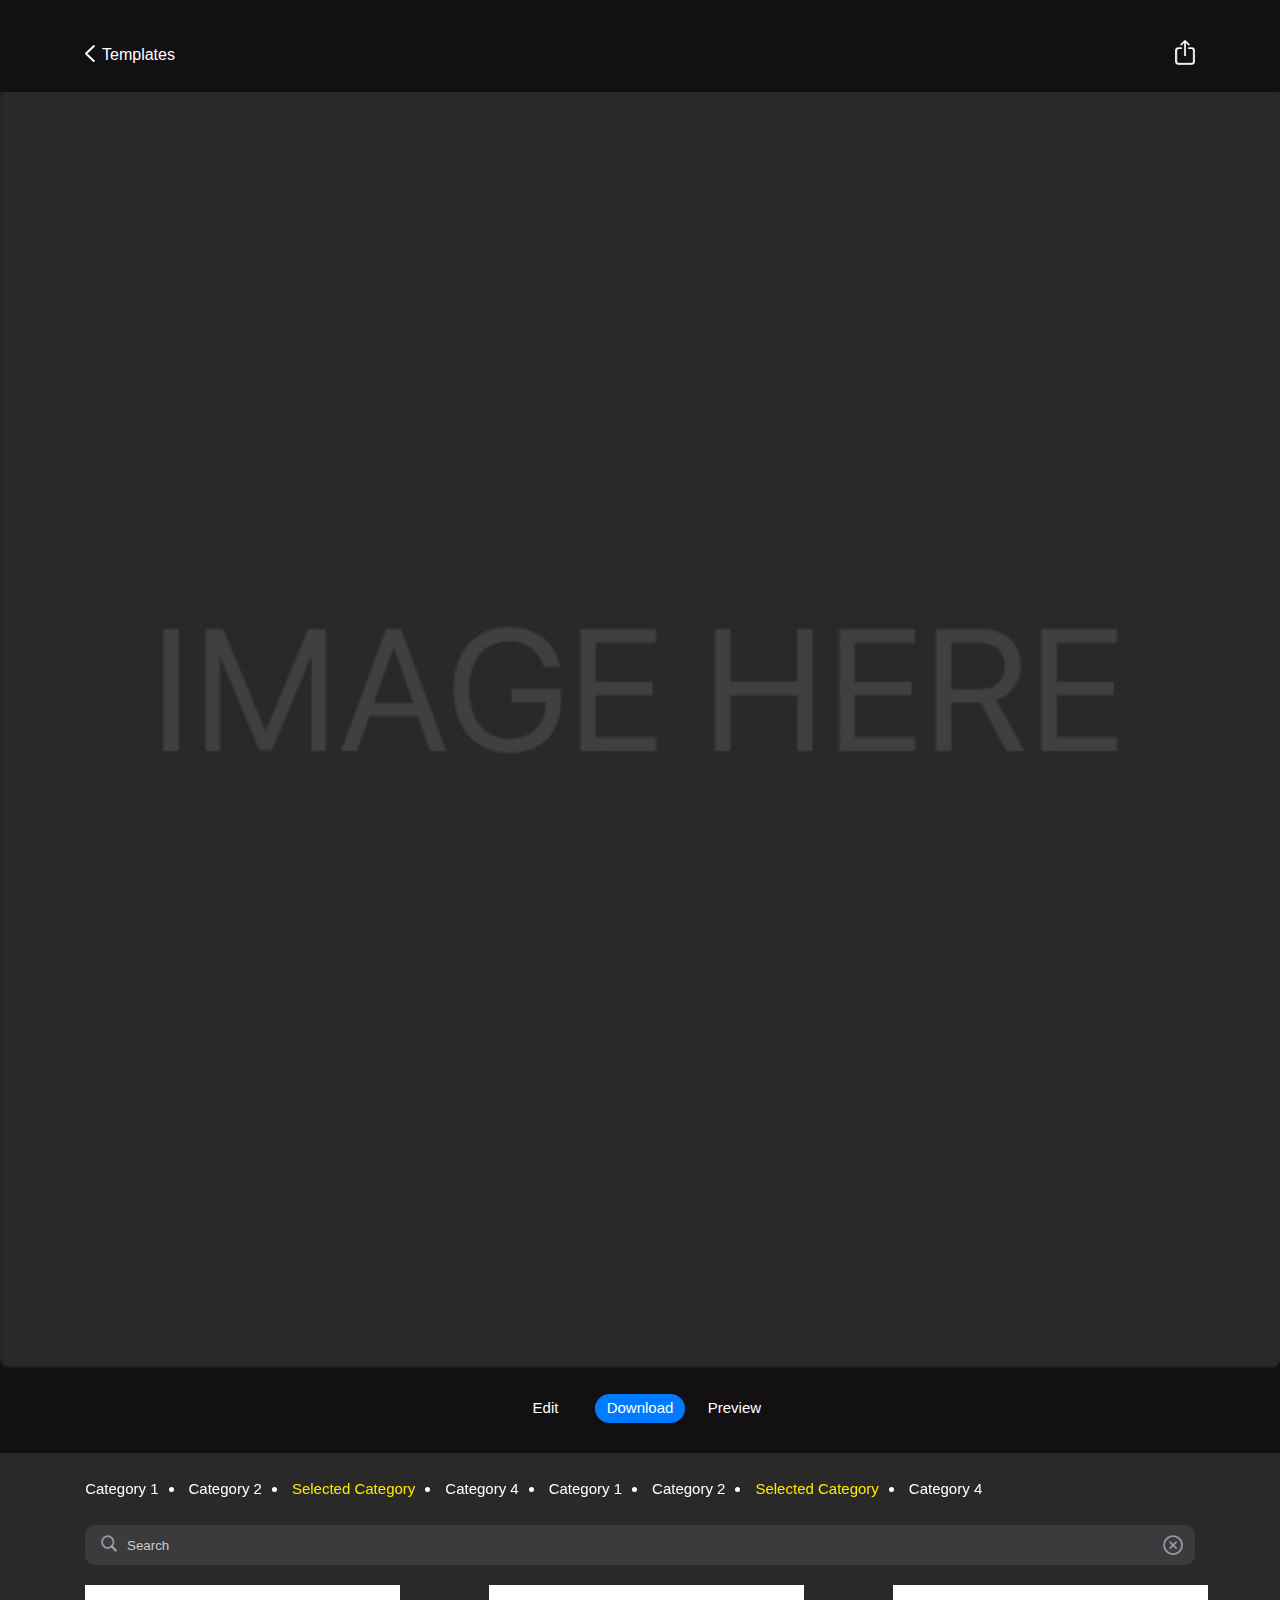
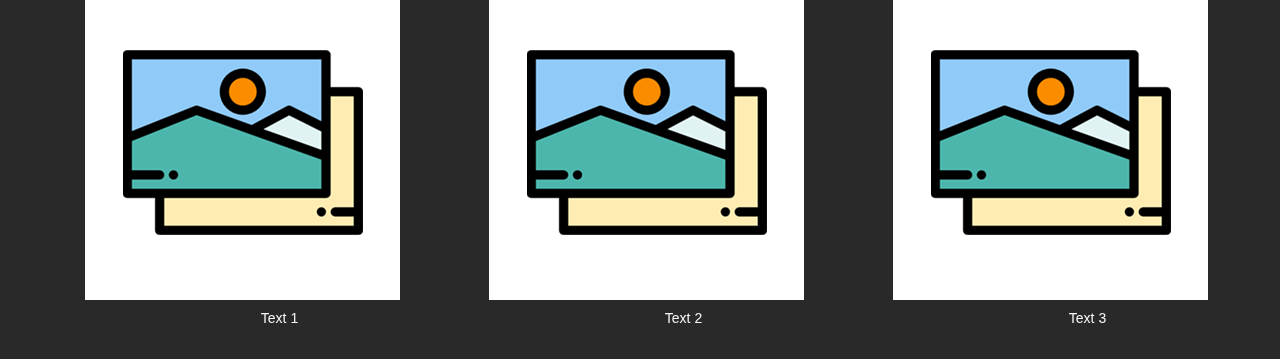
==== commit 6790c0b6: "ddd" ====
--- a/result.html
+++ b/result.html
@@ -26,11 +26,11 @@
                         <div class="site-header result d-flex justify-content-between">
                             <div class="col-one">
                                 <div class="position-relative">
-                                    <a href="#" class="link-left"><img src="img/back.webp" alt="anchor"> Templates</a>
+                                    <a href="#" class="link-left"><img src="img/back.png" alt="anchor"> Templates</a>
                                 </div>
                             </div>
                             <div class="col-three text-right">
-                                <a href="#"><img src="img/share.webp" alt="share"></a>
+                                <a href="#"><img src="img/share.png" alt="share"></a>
                             </div>
                         </div><!-- site-header ends -->
                     </div>
@@ -38,7 +38,7 @@
             </div>
             <div class="image-here-section">
                 <div class="uploaded-image mb-4">
-                    <img src="img/uploaded.webp" alt="largeImage">
+                    <img src="img/uploaded.jpg" alt="largeImage">
                 </div>
                 <ul>
                     <li><a href="#">Edit</a></li>
@@ -73,26 +73,26 @@
                                     <label for="myInput">
                                         <input id="myInput" type="text" placeholder="Search"/>
                                     </label>
-                                    <button type="submit" value="submit"><img src="img/search.webp" alt="search"></button>
-                                    <span onclick="document.getElementById('myInput').value = ''"  class="close-icon"><img src="img/clearsearch.webp" alt="clearsearch"></span>
+                                    <button type="submit" value="submit"><img src="img/search.png" alt="search"></button>
+                                    <span onclick="document.getElementById('myInput').value = ''"  class="close-icon"><img src="img/clearsearch.png" alt="clearsearch"></span>
                                 </form>
                             </div><!-- search-box ends -->
                             <div class="section-carousel">
                                 <div class="random-carousel-4">
                                     <div class="single-carousel-item text-center">
-                                        <img src="img/image.webp" alt="carousel">
+                                        <img src="img/image.png" alt="carousel">
                                         <p>Text 1</p>
                                     </div>
                                     <div class="single-carousel-item text-center">
-                                        <img src="img/image.webp" alt="carousel">
+                                        <img src="img/image.png" alt="carousel">
                                         <p>Text 2</p>
                                     </div>
                                     <div class="single-carousel-item text-center">
-                                        <img src="img/image.webp" alt="carousel">
+                                        <img src="img/image.png" alt="carousel">
                                         <p>Text 3</p>
                                     </div>
                                     <div class="single-carousel-item text-center">
-                                        <img src="img/image.webp" alt="carousel">
+                                        <img src="img/image.png" alt="carousel">
                                         <p>Text 4</p>
                                     </div>
                                 </div>
--- a/css/style.css
+++ b/css/style.css
@@ -1,2 +1,2 @@
-@import url("https://fonts.googleapis.com/css?family=Roboto:400,400i,500,500i|Rubik:300,300i,400,400i,500,500i,700,700i,900,900i&display=swap");*{margin:0;padding:0}img{max-width:100%;height:auto}.slick-slide,.slick-slide:active,.slick-slide:focus,a,a:active,a:focus,a:hover,button,button:focus,input,input:focus,select,textarea,textarea:focus{outline:0 solid}::-moz-selection{background:#90B1C3;color:#fff}::selection{background:#90B1C3;color:#fff}::-moz-selection{background:#90B1C3;color:#fff}input[type=number]::-webkit-inner-spin-button,input[type=number]::-webkit-outer-spin-button{-webkit-appearance:none;margin:0}input[type=number]{-moz-appearance:textfield}ul{margin:0;padding:0;list-style:none}a,button{color:inherit;display:inline-block;line-height:inherit;text-decoration:none;cursor:pointer}:focus{outline:none!important}a:focus{outline:none;text-decoration:none}a:hover{text-decoration:none}button,input[type=submit]{cursor:pointer}*,:after,:before{-webkit-box-sizing:border-box;box-sizing:border-box}body{font-family:"Source Sans Pro", sans-serif;color:#f4f4f4;background-color:#131013;margin:0;font-size:1rem;font-weight:400;line-height:1.5;text-align:left}h1,h2,h3,h4,h5,h6{margin:0 0 15px;font-weight:600}p:last-child{margin-bottom:0}input[type=email],input[type=password],input[type=tel],input[type=text],input[type=url],textarea{background-color:#2A282D;border:0;width:100%;padding:5px 10px;border-radius:10px;color:#fff}button[type=submit],input[type=submit]{cursor:pointer;border:0}input::-webkit-input-placeholder,textarea::-webkit-input-placeholder{color:#cccccc}input:-moz-placeholder,textarea:-moz-placeholder{color:#cccccc}input::-moz-placeholder,textarea::-moz-placeholder{color:#cccccc}input:-ms-input-placeholder,textarea:-ms-input-placeholder{color:#cccccc}.section-title{font-size:18px;font-weight:500}@media (max-width:991px){.owl-carousel .owl-stage-outer{overflow:inherit}}.container{width:100%;padding-right:15px;padding-left:15px;margin-right:auto;margin-left:auto}@media (min-width:576px){.container{max-width:540px}}@media (min-width:768px){.container{max-width:720px}}@media (min-width:992px){.container{max-width:960px}}@media (min-width:1200px){.container{max-width:1140px}}.row{display:-ms-flexbox;display:-webkit-box;display:flex;-ms-flex-wrap:wrap;flex-wrap:wrap;margin-right:-15px;margin-left:-15px}.col{-ms-flex-preferred-size:0;flex-basis:0;-ms-flex-positive:1;-webkit-box-flex:1;flex-grow:1;max-width:100%}.col,.col-1,.col-2,.col-3,.col-4,.col-5,.col-6,.col-7,.col-8,.col-9,.col-10,.col-11,.col-12,.col-auto,.col-lg,.col-lg-1,.col-lg-2,.col-lg-3,.col-lg-4,.col-lg-5,.col-lg-6,.col-lg-7,.col-lg-8,.col-lg-9,.col-lg-10,.col-lg-11,.col-lg-12,.col-lg-auto,.col-md,.col-md-1,.col-md-2,.col-md-3,.col-md-4,.col-md-5,.col-md-6,.col-md-7,.col-md-8,.col-md-9,.col-md-10,.col-md-11,.col-md-12,.col-md-auto,.col-sm,.col-sm-1,.col-sm-2,.col-sm-3,.col-sm-4,.col-sm-5,.col-sm-6,.col-sm-7,.col-sm-8,.col-sm-9,.col-sm-10,.col-sm-11,.col-sm-12,.col-sm-auto,.col-xl,.col-xl-1,.col-xl-2,.col-xl-3,.col-xl-4,.col-xl-5,.col-xl-6,.col-xl-7,.col-xl-8,.col-xl-9,.col-xl-10,.col-xl-11,.col-xl-12,.col-xl-auto{position:relative;width:100%;padding-right:15px;padding-left:15px}.d-flex{display:-ms-flexbox!important;display:-webkit-box!important;display:flex!important}.flex-wrap{-ms-flex-wrap:wrap!important;flex-wrap:wrap!important}.justify-content-center{-ms-flex-pack:center!important;-webkit-box-pack:center!important;justify-content:center!important}.justify-content-between{-webkit-box-pack:justify;-ms-flex-pack:justify;justify-content:space-between}.text-center{text-align:center}.text-right{text-align:right}.text-left{text-align:left}.overflow-hidden{overflow:hidden}.position-relative{position:relative}label{display:block;margin:0}.mb-4{margin-bottom:15px}.site-wrap.home{margin-bottom:125px}.site-logo{margin-bottom:30px}.site-logo img{max-width:150px;margin:0 auto;display:block}.site-header{padding:40px 0 20px}.site-header .link-left{color:#fff;padding:1px 0 2px 17px}.site-header .link-left i,.site-header .link-left img{position:absolute;left:0;top:4px;max-width:10px}.site-header .link-left:hover{color:#007AFF}.site-header h4{font-size:20px;text-transform:uppercase;margin:1px 0}.site-header .col-one{-ms-flex-preferred-size:30%;flex-basis:30%}.site-header .col-three{-ms-flex-preferred-size:30%;flex-basis:30%}.site-header .col-two{-ms-flex-preferred-size:40%;flex-basis:40%}.site-footer{background:#292929;padding:25px 0 30px;position:fixed;left:0;bottom:0;width:100%;z-index:9}.site-footer img{max-width:40px;margin-bottom:10px}.site-footer ul{display:-webkit-box;display:-ms-flexbox;display:flex;height:70px}.site-footer ul li{display:inline-block;text-align:center;-ms-flex-preferred-size:33.3333%;flex-basis:33.3333%}.site-footer ul li a{color:#fff;display:inline-block}.boxed-btn,button[type=submit],input[type=submit]{color:#ffffff;background-color:#007AFF;text-decoration:none;padding:4px 18px;border-radius:50px;font-size:13px;text-transform:uppercase;display:inline-block;text-align:center}@media (max-width:320px){.boxed-btn,button[type=submit],input[type=submit]{padding:4px 10px}}.boxed-btn:hover,button[type=submit]:hover,input[type=submit]:hover{color:#fff}a{color:#ffffff}.upload-wrap input{display:none}.upload-wrap input+label{display:inline-block;width:100%;height:100%;cursor:pointer;font-weight:normal;-webkit-transition:all .2s ease-in-out;-o-transition:all .2s ease-in-out;transition:all .2s ease-in-out}.upload-wrap input[type=file]{width:100%;margin:0 auto;display:block;opacity:0;position:absolute;top:0;left:0;width:100%;height:100%}.home-content{padding:50px 0}.home-content .box-wrap{margin-left:-5px;margin-right:-5px}.home-content .single-box{width:100px;height:100px;background:#292929;margin-right:5px;margin-bottom:10px;margin-left:5px;position:relative}@media (max-width:320px){.home-content .single-box{width:85px;height:85px}}@media (min-width:768px){.home-content .single-box{width:200px;height:200px}}.uploadpreview{width:100%;height:100px;display:block;border:1px solid #ccc;background-size:100% auto;background-repeat:no-repeat;background-position:center}@media (max-width:320px){.uploadpreview{height:85px}}@media (min-width:768px){.uploadpreview{height:200px}}.close-btn{position:absolute;right:-13px;top:-11px;cursor:pointer}.close-btn img{max-width:25px}.search-box{margin-bottom:40px}.search-box img{max-width:16px}.search-box input[type=text]{padding:5px 10px 5px 42px;color:#ccc;height:40px}.search-box button[type=submit]{background:transparent;position:absolute;left:0;top:0;padding:10px 10px 10px 16px;color:#ccc}.search-box .close-icon{position:absolute;right:0;top:-1px;text-align:center;cursor:pointer;padding:0px 12px;height:40px;line-height:51px}.search-box .close-icon img{max-width:20px}.single-carousel-item{font-size:14px;margin-right:15px}.single-carousel-item img{margin-bottom:8px}.section-carousel{margin-bottom:30px;margin-right:-100px}.categories-section{margin-bottom:30px}.categories-section ul li{margin-left:35px;position:relative}.categories-section ul li img{max-width:20px}.categories-section ul li a{display:block;border-bottom:1px solid #292929;padding:6px 0}.categories-section ul li:first-child img{top:6px}.categories-section ul li:hover{color:#007AFF}.categories-section ul li i,.categories-section ul li img{position:absolute;left:-35px;top:9px}.site-header.result .col-three a{padding:0px 0 0px 10px}.site-header.result .col-three a img{max-width:20px}.image-here-section ul{margin-bottom:30px;text-align:center}.image-here-section ul li{display:inline-block}.image-here-section ul li a{padding:3px 5px;border-radius:50px;font-size:15px;width:90px}.image-here-section ul li.active a{background:#007AFF;color:#fff}.uploaded-image img{width:100%}.category-area{background-color:#292929}.category-area .categories-section2{padding:20px 0 0}.category-area .categories-section2 .section-carousel{margin-bottom:20px}.category-area .categories-section2 .single-carousel-item{position:relative;margin-right:15px;padding-right:15px}.category-area .categories-section2 .single-carousel-item a{font-size:15px;padding:5px 0;position:relative}.category-area .categories-section2 .single-carousel-item a:after{position:absolute;content:"";left:-20px;top:14px;width:5px;height:5px;background-color:#fff;border-radius:50px}.category-area .categories-section2 .single-carousel-item.active a,.category-area .categories-section2 .single-carousel-item:hover a{color:#FFE900}.category-area .search-box{margin-bottom:20px}.category-area .search-box input[type=text]{background-color:#3B3B3E}
+@import url("https://fonts.googleapis.com/css?family=Roboto:400,400i,500,500i|Rubik:300,300i,400,400i,500,500i,700,700i,900,900i&display=swap");.boxed-btn,.category-area .categories-section2 .single-carousel-item a:after,button[type=submit],input[type=submit]{border-radius:50px}.site-footer ul{display:-webkit-box;display:-ms-flexbox;display:flex}.categories-section ul li a,.site-logo img,.upload-wrap input[type=file],.uploadpreview{display:block}.boxed-btn,.image-here-section ul li,.site-footer ul li,.site-footer ul li a,.upload-wrap input+label,button[type=submit],input[type=submit]{display:inline-block}.categories-section ul li,.category-area .categories-section2 .single-carousel-item,.category-area .categories-section2 .single-carousel-item a,.home-content .single-box{position:relative}.categories-section ul li i,.categories-section ul li img,.category-area .categories-section2 .single-carousel-item a:after,.close-btn,.search-box .close-icon,.search-box button[type=submit],.site-header .link-left i,.site-header .link-left img,.upload-wrap input[type=file]{position:absolute}.site-footer{position:fixed}.boxed-btn,.site-header h4,button[type=submit],input[type=submit]{text-transform:uppercase}.site-footer,.upload-wrap input+label,.upload-wrap input[type=file],.uploadpreview{width:100%}.upload-wrap input+label,.upload-wrap input[type=file]{height:100%}.boxed-btn,.image-here-section ul,.search-box .close-icon,.site-footer ul li,button[type=submit],input[type=submit]{text-align:center}.close-btn,.search-box .close-icon,.upload-wrap input+label{cursor:pointer}*{margin:0;padding:0}img{max-width:100%;height:auto}.slick-slide,.slick-slide:active,.slick-slide:focus,a,a:active,a:focus,a:hover,button,button:focus,input,input:focus,select,textarea,textarea:focus{outline:0 solid}::-moz-selection{background:#90B1C3;color:#fff}::selection{background:#90B1C3;color:#fff}::-moz-selection{background:#90B1C3;color:#fff}input[type=number]::-webkit-inner-spin-button,input[type=number]::-webkit-outer-spin-button{-webkit-appearance:none;margin:0}input[type=number]{-moz-appearance:textfield}ul{margin:0;padding:0;list-style:none}a,button{color:inherit;display:inline-block;line-height:inherit;text-decoration:none;cursor:pointer}:focus{outline:none!important}a:focus{outline:none;text-decoration:none}a:hover{text-decoration:none}button,input[type=submit]{cursor:pointer}*,:after,:before{-webkit-box-sizing:border-box;box-sizing:border-box}body{font-family:"Source Sans Pro", sans-serif;color:#f4f4f4;background-color:#131013;margin:0;font-size:1rem;font-weight:400;line-height:1.5;text-align:left}h1,h2,h3,h4,h5,h6{margin:0 0 15px;font-weight:600}p:last-child{margin-bottom:0}input[type=email],input[type=password],input[type=tel],input[type=text],input[type=url],textarea{background-color:#2A282D;border:0;width:100%;padding:5px 10px;border-radius:10px;color:#fff}button[type=submit],input[type=submit]{cursor:pointer;border:0}input::-webkit-input-placeholder,textarea::-webkit-input-placeholder{color:#cccccc}input:-moz-placeholder,textarea:-moz-placeholder{color:#cccccc}input::-moz-placeholder,textarea::-moz-placeholder{color:#cccccc}input:-ms-input-placeholder,textarea:-ms-input-placeholder{color:#cccccc}.section-title{font-size:18px;font-weight:500}@media (max-width:991px){.owl-carousel .owl-stage-outer{overflow:inherit}}.container{width:100%;padding-right:15px;padding-left:15px;margin-right:auto;margin-left:auto}@media (min-width:576px){.container{max-width:540px}}@media (min-width:768px){.container{max-width:720px}}@media (min-width:992px){.container{max-width:960px}}@media (min-width:1200px){.container{max-width:1140px}}.row{display:-ms-flexbox;display:-webkit-box;display:flex;-ms-flex-wrap:wrap;flex-wrap:wrap;margin-right:-15px;margin-left:-15px}.col{-ms-flex-preferred-size:0;flex-basis:0;-ms-flex-positive:1;-webkit-box-flex:1;flex-grow:1;max-width:100%}.col,.col-1,.col-2,.col-3,.col-4,.col-5,.col-6,.col-7,.col-8,.col-9,.col-10,.col-11,.col-12,.col-auto,.col-lg,.col-lg-1,.col-lg-2,.col-lg-3,.col-lg-4,.col-lg-5,.col-lg-6,.col-lg-7,.col-lg-8,.col-lg-9,.col-lg-10,.col-lg-11,.col-lg-12,.col-lg-auto,.col-md,.col-md-1,.col-md-2,.col-md-3,.col-md-4,.col-md-5,.col-md-6,.col-md-7,.col-md-8,.col-md-9,.col-md-10,.col-md-11,.col-md-12,.col-md-auto,.col-sm,.col-sm-1,.col-sm-2,.col-sm-3,.col-sm-4,.col-sm-5,.col-sm-6,.col-sm-7,.col-sm-8,.col-sm-9,.col-sm-10,.col-sm-11,.col-sm-12,.col-sm-auto,.col-xl,.col-xl-1,.col-xl-2,.col-xl-3,.col-xl-4,.col-xl-5,.col-xl-6,.col-xl-7,.col-xl-8,.col-xl-9,.col-xl-10,.col-xl-11,.col-xl-12,.col-xl-auto{position:relative;width:100%;padding-right:15px;padding-left:15px}.d-flex{display:-ms-flexbox!important;display:-webkit-box!important;display:flex!important}.flex-wrap{-ms-flex-wrap:wrap!important;flex-wrap:wrap!important}.justify-content-center{-ms-flex-pack:center!important;-webkit-box-pack:center!important;justify-content:center!important}.justify-content-between{-webkit-box-pack:justify;-ms-flex-pack:justify;justify-content:space-between}.text-center{text-align:center}.text-right{text-align:right}.text-left{text-align:left}.overflow-hidden{overflow:hidden}.position-relative{position:relative}label{display:block;margin:0}.mb-4{margin-bottom:15px}.site-wrap.home{margin-bottom:125px}.site-logo{margin-bottom:30px}.site-logo img{max-width:150px;margin:0 auto}.site-header{padding:40px 0 20px}.site-header .link-left{padding:1px 0 2px 17px}.site-header .link-left i,.site-header .link-left img{left:0;top:3px;max-width:10px}.site-header .link-left:hover{color:#007AFF}.site-header h4{font-size:20px;margin:0px 0}.site-header .col-one{-ms-flex-preferred-size:30%;flex-basis:30%;margin-top:2px}.site-header .col-three{-ms-flex-preferred-size:30%;flex-basis:30%}.site-header .col-two{-ms-flex-preferred-size:40%;flex-basis:40%}.site-footer{background:#292929;padding:25px 0 30px;left:0;bottom:0;z-index:9}.site-footer img{max-width:40px;margin-bottom:10px}.site-footer ul{height:70px}.site-footer ul li{-ms-flex-preferred-size:33.3333%;flex-basis:33.3333%}.boxed-btn,button[type=submit],input[type=submit]{background-color:#007AFF;text-decoration:none;padding:4px 18px;font-size:13px}@media (max-width:320px){.boxed-btn,button[type=submit],input[type=submit]{padding:4px 10px}}.boxed-btn,.boxed-btn:hover,.image-here-section ul li.active a,.site-footer ul li a,.site-header .link-left,a,button[type=submit],button[type=submit]:hover,input[type=submit],input[type=submit]:hover{color:#ffffff}.upload-wrap input{display:none}.upload-wrap input+label{font-weight:normal;-webkit-transition:all .2s ease-in-out;-o-transition:all .2s ease-in-out;transition:all .2s ease-in-out}.upload-wrap input[type=file]{margin:0 auto;opacity:0;top:0;left:0}.home-content{padding:50px 0}.home-content .box-wrap{margin-left:-5px;margin-right:-5px}.home-content .single-box{width:100px;height:100px;background:#292929;margin-right:5px;margin-bottom:10px;margin-left:5px}@media (max-width:320px){.home-content .single-box{width:85px;height:85px}}@media (min-width:768px){.home-content .single-box{width:200px;height:200px}}.uploadpreview{height:100px;border:1px solid #ccc;background-size:100% auto;background-repeat:no-repeat;background-position:center}@media (max-width:320px){.uploadpreview{height:85px}}@media (min-width:768px){.uploadpreview{height:200px}}.close-btn{right:-13px;top:-11px}.close-btn img{max-width:25px}.search-box{margin-bottom:40px}.search-box img{max-width:16px}.search-box input[type=text]{padding:5px 10px 5px 42px;color:#ccc;height:40px}.search-box button[type=submit]{background:transparent;left:0;top:0;padding:10px 10px 10px 16px;color:#ccc}.search-box .close-icon{right:0;top:-1px;padding:0px 12px;height:40px;line-height:51px}.search-box .close-icon img{max-width:20px}.single-carousel-item{font-size:14px;margin-right:15px}.single-carousel-item img{margin-bottom:8px}.section-carousel{margin-bottom:30px;margin-right:-100px}.categories-section{margin-bottom:30px}.categories-section ul li{margin-left:35px}.categories-section ul li img{max-width:20px}.categories-section ul li a{border-bottom:1px solid #292929;padding:8px 0}.categories-section ul li:first-child img{top:8px}.categories-section ul li:hover{color:#007AFF}.categories-section ul li i,.categories-section ul li img{left:-35px;top:11px}.site-header.result .col-three a{padding:0px 0 0px 10px}.site-header.result .col-three a img{max-width:20px}.image-here-section ul{margin-bottom:30px}.image-here-section ul li a{padding:3px 5px;border-radius:50px;font-size:15px;width:90px}.image-here-section ul li.active a{background:#007AFF}.uploaded-image img{width:100%}.category-area{background-color:#292929}.category-area .categories-section2{padding:20px 0 0}.category-area .categories-section2 .section-carousel{margin-bottom:20px}.category-area .categories-section2 .single-carousel-item{margin-right:15px;padding-right:15px}.category-area .categories-section2 .single-carousel-item a{font-size:15px;padding:5px 0}.category-area .categories-section2 .single-carousel-item a:after{content:"";left:-20px;top:14px;width:5px;height:5px;background-color:#fff}.category-area .categories-section2 .single-carousel-item.active a,.category-area .categories-section2 .single-carousel-item:hover a{color:#FFE900}.category-area .search-box{margin-bottom:20px}.category-area .search-box input[type=text]{background-color:#3B3B3E}
 /*# sourceMappingURL=style.css.map */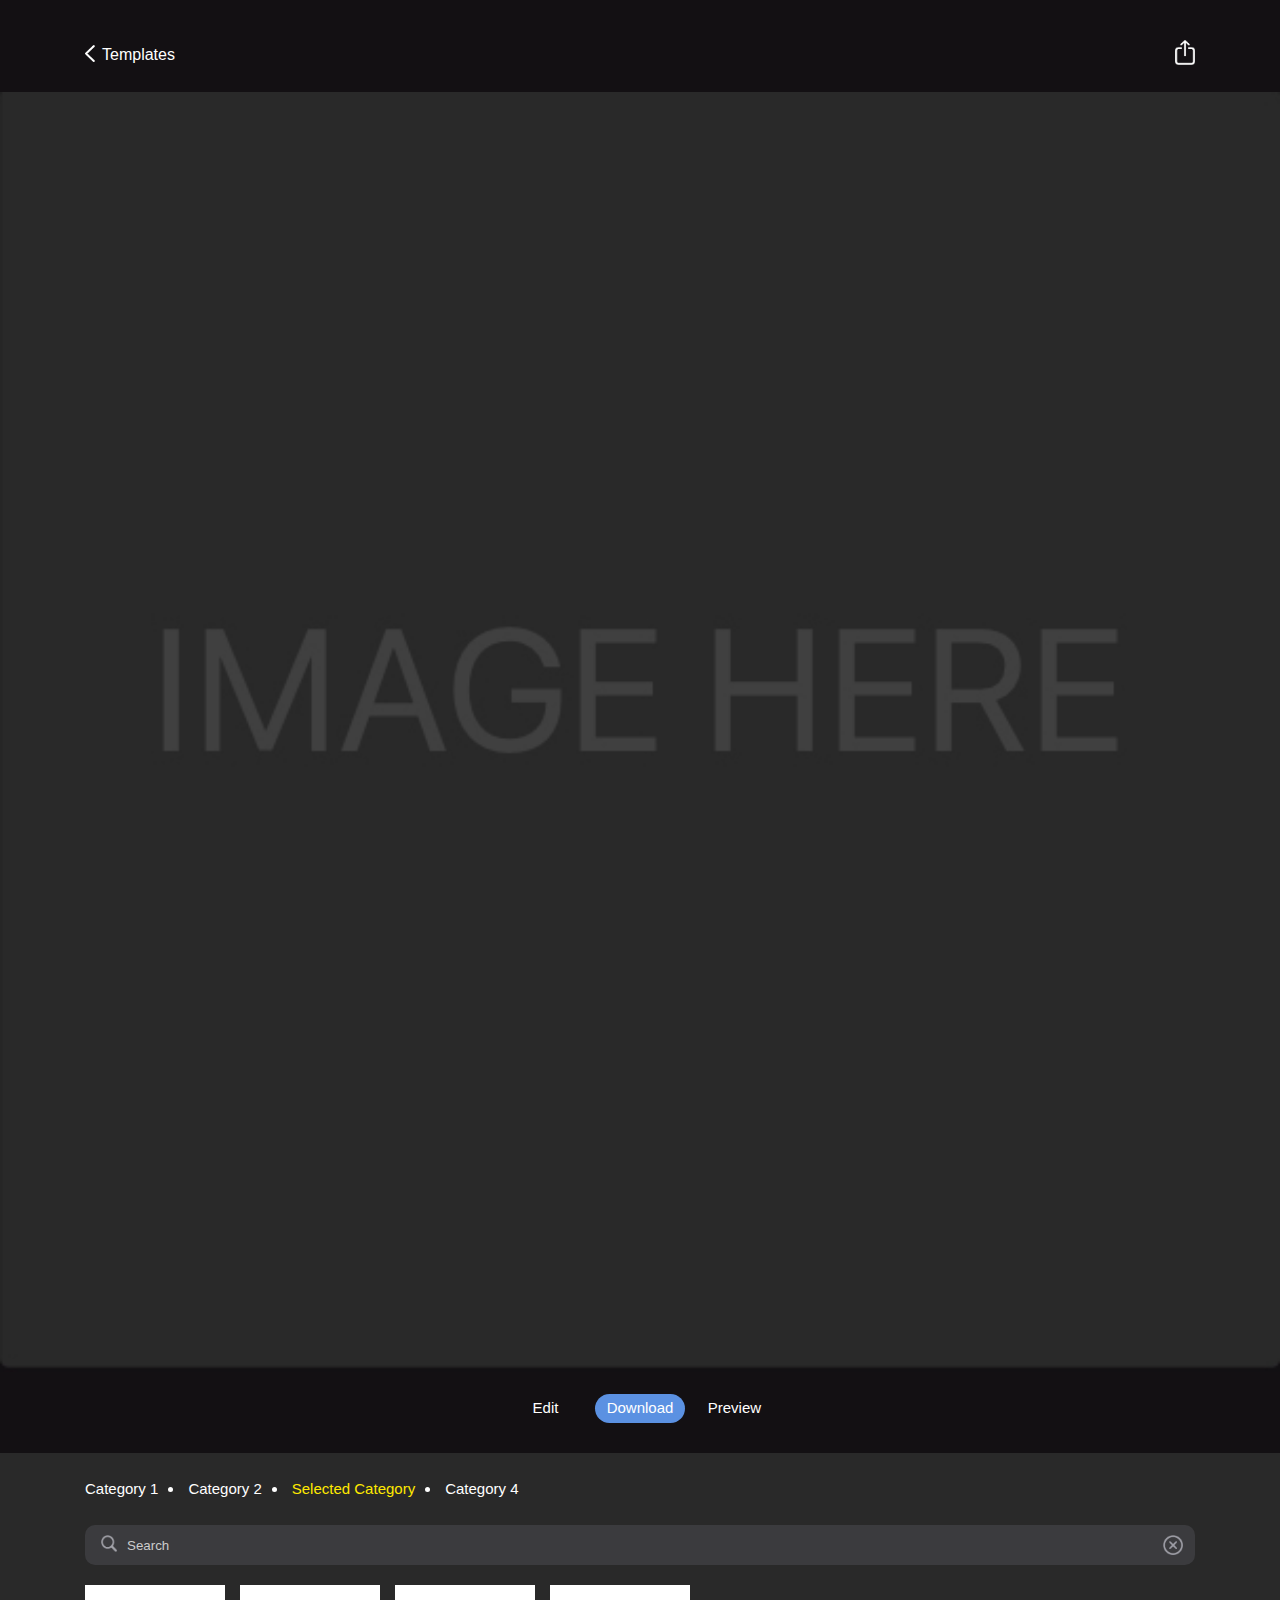
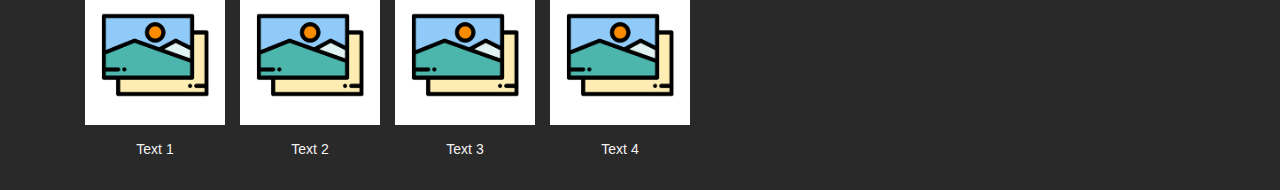
==== commit 7d268880: "ddd" ====
--- a/result.html
+++ b/result.html
@@ -6,9 +6,6 @@
         <meta name="viewport" content="width=device-width, initial-scale=1">
 
         <title>Title</title>
-
-        <!--Plugins-->
-        <link href="css/slick.css" rel="stylesheet">
 
         <!--Theme specific styles-->
         <link href="css/style.css" rel="stylesheet">
@@ -52,17 +49,17 @@
                         <div class="col">
                             <div class="categories-section2">
                                 <div class="section-carousel">
-                                    <div class="random-carousel-3">
-                                        <div class="single-carousel-item ">
+                                    <div class="random-carousel-3 flex">
+                                        <div class="single-carousel-item flex-item">
                                             <a href="#">Category 1</a>
                                         </div>
-                                        <div class="single-carousel-item ">
+                                        <div class="single-carousel-item flex-item">
                                             <a href="#">Category 2</a>
                                         </div>
-                                        <div class="single-carousel-item active">
+                                        <div class="single-carousel-item flex-item active">
                                             <a href="#">Selected Category</a>
                                         </div>
-                                        <div class="single-carousel-item">
+                                        <div class="single-carousel-item flex-item">
                                             <a href="#">Category 4</a>
                                         </div>
                                     </div>
@@ -78,20 +75,20 @@
                                 </form>
                             </div><!-- search-box ends -->
                             <div class="section-carousel">
-                                <div class="random-carousel-4">
-                                    <div class="single-carousel-item text-center">
+                                <div class="random-carousel-4 flex">
+                                    <div class="single-carousel-item flex-item text-center">
                                         <img src="img/image.png" alt="carousel">
                                         <p>Text 1</p>
                                     </div>
-                                    <div class="single-carousel-item text-center">
+                                    <div class="single-carousel-item flex-item text-center">
                                         <img src="img/image.png" alt="carousel">
                                         <p>Text 2</p>
                                     </div>
-                                    <div class="single-carousel-item text-center">
+                                    <div class="single-carousel-item flex-item text-center">
                                         <img src="img/image.png" alt="carousel">
                                         <p>Text 3</p>
                                     </div>
-                                    <div class="single-carousel-item text-center">
+                                    <div class="single-carousel-item flex-item text-center">
                                         <img src="img/image.png" alt="carousel">
                                         <p>Text 4</p>
                                     </div>
@@ -103,9 +100,6 @@
             </div><!-- category-area ends -->
         </div>
 
-        <!--Plugins-->
-        <script src="js/slick.min.js"></script>
-
         <!--Active & Custom JS-->
         <script src="js/main.js"></script>
     </body>
--- a/css/style.css
+++ b/css/style.css
@@ -1,2 +1,2 @@
-@import url("https://fonts.googleapis.com/css?family=Roboto:400,400i,500,500i|Rubik:300,300i,400,400i,500,500i,700,700i,900,900i&display=swap");.boxed-btn,.category-area .categories-section2 .single-carousel-item a:after,button[type=submit],input[type=submit]{border-radius:50px}.site-footer ul{display:-webkit-box;display:-ms-flexbox;display:flex}.categories-section ul li a,.site-logo img,.upload-wrap input[type=file],.uploadpreview{display:block}.boxed-btn,.image-here-section ul li,.site-footer ul li,.site-footer ul li a,.upload-wrap input+label,button[type=submit],input[type=submit]{display:inline-block}.categories-section ul li,.category-area .categories-section2 .single-carousel-item,.category-area .categories-section2 .single-carousel-item a,.home-content .single-box{position:relative}.categories-section ul li i,.categories-section ul li img,.category-area .categories-section2 .single-carousel-item a:after,.close-btn,.search-box .close-icon,.search-box button[type=submit],.site-header .link-left i,.site-header .link-left img,.upload-wrap input[type=file]{position:absolute}.site-footer{position:fixed}.boxed-btn,.site-header h4,button[type=submit],input[type=submit]{text-transform:uppercase}.site-footer,.upload-wrap input+label,.upload-wrap input[type=file],.uploadpreview{width:100%}.upload-wrap input+label,.upload-wrap input[type=file]{height:100%}.boxed-btn,.image-here-section ul,.search-box .close-icon,.site-footer ul li,button[type=submit],input[type=submit]{text-align:center}.close-btn,.search-box .close-icon,.upload-wrap input+label{cursor:pointer}*{margin:0;padding:0}img{max-width:100%;height:auto}.slick-slide,.slick-slide:active,.slick-slide:focus,a,a:active,a:focus,a:hover,button,button:focus,input,input:focus,select,textarea,textarea:focus{outline:0 solid}::-moz-selection{background:#90B1C3;color:#fff}::selection{background:#90B1C3;color:#fff}::-moz-selection{background:#90B1C3;color:#fff}input[type=number]::-webkit-inner-spin-button,input[type=number]::-webkit-outer-spin-button{-webkit-appearance:none;margin:0}input[type=number]{-moz-appearance:textfield}ul{margin:0;padding:0;list-style:none}a,button{color:inherit;display:inline-block;line-height:inherit;text-decoration:none;cursor:pointer}:focus{outline:none!important}a:focus{outline:none;text-decoration:none}a:hover{text-decoration:none}button,input[type=submit]{cursor:pointer}*,:after,:before{-webkit-box-sizing:border-box;box-sizing:border-box}body{font-family:"Source Sans Pro", sans-serif;color:#f4f4f4;background-color:#131013;margin:0;font-size:1rem;font-weight:400;line-height:1.5;text-align:left}h1,h2,h3,h4,h5,h6{margin:0 0 15px;font-weight:600}p:last-child{margin-bottom:0}input[type=email],input[type=password],input[type=tel],input[type=text],input[type=url],textarea{background-color:#2A282D;border:0;width:100%;padding:5px 10px;border-radius:10px;color:#fff}button[type=submit],input[type=submit]{cursor:pointer;border:0}input::-webkit-input-placeholder,textarea::-webkit-input-placeholder{color:#cccccc}input:-moz-placeholder,textarea:-moz-placeholder{color:#cccccc}input::-moz-placeholder,textarea::-moz-placeholder{color:#cccccc}input:-ms-input-placeholder,textarea:-ms-input-placeholder{color:#cccccc}.section-title{font-size:18px;font-weight:500}@media (max-width:991px){.owl-carousel .owl-stage-outer{overflow:inherit}}.container{width:100%;padding-right:15px;padding-left:15px;margin-right:auto;margin-left:auto}@media (min-width:576px){.container{max-width:540px}}@media (min-width:768px){.container{max-width:720px}}@media (min-width:992px){.container{max-width:960px}}@media (min-width:1200px){.container{max-width:1140px}}.row{display:-ms-flexbox;display:-webkit-box;display:flex;-ms-flex-wrap:wrap;flex-wrap:wrap;margin-right:-15px;margin-left:-15px}.col{-ms-flex-preferred-size:0;flex-basis:0;-ms-flex-positive:1;-webkit-box-flex:1;flex-grow:1;max-width:100%}.col,.col-1,.col-2,.col-3,.col-4,.col-5,.col-6,.col-7,.col-8,.col-9,.col-10,.col-11,.col-12,.col-auto,.col-lg,.col-lg-1,.col-lg-2,.col-lg-3,.col-lg-4,.col-lg-5,.col-lg-6,.col-lg-7,.col-lg-8,.col-lg-9,.col-lg-10,.col-lg-11,.col-lg-12,.col-lg-auto,.col-md,.col-md-1,.col-md-2,.col-md-3,.col-md-4,.col-md-5,.col-md-6,.col-md-7,.col-md-8,.col-md-9,.col-md-10,.col-md-11,.col-md-12,.col-md-auto,.col-sm,.col-sm-1,.col-sm-2,.col-sm-3,.col-sm-4,.col-sm-5,.col-sm-6,.col-sm-7,.col-sm-8,.col-sm-9,.col-sm-10,.col-sm-11,.col-sm-12,.col-sm-auto,.col-xl,.col-xl-1,.col-xl-2,.col-xl-3,.col-xl-4,.col-xl-5,.col-xl-6,.col-xl-7,.col-xl-8,.col-xl-9,.col-xl-10,.col-xl-11,.col-xl-12,.col-xl-auto{position:relative;width:100%;padding-right:15px;padding-left:15px}.d-flex{display:-ms-flexbox!important;display:-webkit-box!important;display:flex!important}.flex-wrap{-ms-flex-wrap:wrap!important;flex-wrap:wrap!important}.justify-content-center{-ms-flex-pack:center!important;-webkit-box-pack:center!important;justify-content:center!important}.justify-content-between{-webkit-box-pack:justify;-ms-flex-pack:justify;justify-content:space-between}.text-center{text-align:center}.text-right{text-align:right}.text-left{text-align:left}.overflow-hidden{overflow:hidden}.position-relative{position:relative}label{display:block;margin:0}.mb-4{margin-bottom:15px}.site-wrap.home{margin-bottom:125px}.site-logo{margin-bottom:30px}.site-logo img{max-width:150px;margin:0 auto}.site-header{padding:40px 0 20px}.site-header .link-left{padding:1px 0 2px 17px}.site-header .link-left i,.site-header .link-left img{left:0;top:3px;max-width:10px}.site-header .link-left:hover{color:#007AFF}.site-header h4{font-size:20px;margin:0px 0}.site-header .col-one{-ms-flex-preferred-size:30%;flex-basis:30%;margin-top:2px}.site-header .col-three{-ms-flex-preferred-size:30%;flex-basis:30%}.site-header .col-two{-ms-flex-preferred-size:40%;flex-basis:40%}.site-footer{background:#292929;padding:25px 0 30px;left:0;bottom:0;z-index:9}.site-footer img{max-width:40px;margin-bottom:10px}.site-footer ul{height:70px}.site-footer ul li{-ms-flex-preferred-size:33.3333%;flex-basis:33.3333%}.boxed-btn,button[type=submit],input[type=submit]{background-color:#007AFF;text-decoration:none;padding:4px 18px;font-size:13px}@media (max-width:320px){.boxed-btn,button[type=submit],input[type=submit]{padding:4px 10px}}.boxed-btn,.boxed-btn:hover,.image-here-section ul li.active a,.site-footer ul li a,.site-header .link-left,a,button[type=submit],button[type=submit]:hover,input[type=submit],input[type=submit]:hover{color:#ffffff}.upload-wrap input{display:none}.upload-wrap input+label{font-weight:normal;-webkit-transition:all .2s ease-in-out;-o-transition:all .2s ease-in-out;transition:all .2s ease-in-out}.upload-wrap input[type=file]{margin:0 auto;opacity:0;top:0;left:0}.home-content{padding:50px 0}.home-content .box-wrap{margin-left:-5px;margin-right:-5px}.home-content .single-box{width:100px;height:100px;background:#292929;margin-right:5px;margin-bottom:10px;margin-left:5px}@media (max-width:320px){.home-content .single-box{width:85px;height:85px}}@media (min-width:768px){.home-content .single-box{width:200px;height:200px}}.uploadpreview{height:100px;border:1px solid #ccc;background-size:100% auto;background-repeat:no-repeat;background-position:center}@media (max-width:320px){.uploadpreview{height:85px}}@media (min-width:768px){.uploadpreview{height:200px}}.close-btn{right:-13px;top:-11px}.close-btn img{max-width:25px}.search-box{margin-bottom:40px}.search-box img{max-width:16px}.search-box input[type=text]{padding:5px 10px 5px 42px;color:#ccc;height:40px}.search-box button[type=submit]{background:transparent;left:0;top:0;padding:10px 10px 10px 16px;color:#ccc}.search-box .close-icon{right:0;top:-1px;padding:0px 12px;height:40px;line-height:51px}.search-box .close-icon img{max-width:20px}.single-carousel-item{font-size:14px;margin-right:15px}.single-carousel-item img{margin-bottom:8px}.section-carousel{margin-bottom:30px;margin-right:-100px}.categories-section{margin-bottom:30px}.categories-section ul li{margin-left:35px}.categories-section ul li img{max-width:20px}.categories-section ul li a{border-bottom:1px solid #292929;padding:8px 0}.categories-section ul li:first-child img{top:8px}.categories-section ul li:hover{color:#007AFF}.categories-section ul li i,.categories-section ul li img{left:-35px;top:11px}.site-header.result .col-three a{padding:0px 0 0px 10px}.site-header.result .col-three a img{max-width:20px}.image-here-section ul{margin-bottom:30px}.image-here-section ul li a{padding:3px 5px;border-radius:50px;font-size:15px;width:90px}.image-here-section ul li.active a{background:#007AFF}.uploaded-image img{width:100%}.category-area{background-color:#292929}.category-area .categories-section2{padding:20px 0 0}.category-area .categories-section2 .section-carousel{margin-bottom:20px}.category-area .categories-section2 .single-carousel-item{margin-right:15px;padding-right:15px}.category-area .categories-section2 .single-carousel-item a{font-size:15px;padding:5px 0}.category-area .categories-section2 .single-carousel-item a:after{content:"";left:-20px;top:14px;width:5px;height:5px;background-color:#fff}.category-area .categories-section2 .single-carousel-item.active a,.category-area .categories-section2 .single-carousel-item:hover a{color:#FFE900}.category-area .search-box{margin-bottom:20px}.category-area .search-box input[type=text]{background-color:#3B3B3E}
+@import url("https://fonts.googleapis.com/css?family=Roboto:400,400i,500,500i|Rubik:300,300i,400,400i,500,500i,700,700i,900,900i&display=swap");.boxed-btn,.category-area .categories-section2 .single-carousel-item a:after,button[type=submit],input[type=submit]{border-radius:50px}.site-footer ul{display:-webkit-box;display:-ms-flexbox;display:flex}.categories-section ul li a,.site-logo img,.upload-wrap input[type=file],.uploadpreview{display:block}.boxed-btn,.image-here-section ul li,.site-footer ul li,.site-footer ul li a,.upload-wrap input+label,button[type=submit],input[type=submit]{display:inline-block}.categories-section ul li,.category-area .categories-section2 .single-carousel-item,.category-area .categories-section2 .single-carousel-item a,.home-content .single-box{position:relative}.categories-section ul li i,.categories-section ul li img,.category-area .categories-section2 .single-carousel-item a:after,.close-btn,.search-box .close-icon,.search-box button[type=submit],.site-header .link-left i,.site-header .link-left img,.upload-wrap input[type=file]{position:absolute}.site-footer{position:fixed}.boxed-btn,.site-header h4,button[type=submit],input[type=submit]{text-transform:uppercase}.site-footer,.upload-wrap input+label,.upload-wrap input[type=file],.uploadpreview{width:100%}.upload-wrap input+label,.upload-wrap input[type=file]{height:100%}.boxed-btn,.image-here-section ul,.search-box .close-icon,.site-footer ul li,button[type=submit],input[type=submit]{text-align:center}.close-btn,.search-box .close-icon,.upload-wrap input+label{cursor:pointer}*{margin:0;padding:0}img{max-width:100%;height:auto}.slick-slide,.slick-slide:active,.slick-slide:focus,a,a:active,a:focus,a:hover,button,button:focus,input,input:focus,select,textarea,textarea:focus{outline:0 solid}::-moz-selection{background:#90B1C3;color:#fff}::selection{background:#90B1C3;color:#fff}::-moz-selection{background:#90B1C3;color:#fff}input[type=number]::-webkit-inner-spin-button,input[type=number]::-webkit-outer-spin-button{-webkit-appearance:none;margin:0}input[type=number]{-moz-appearance:textfield}ul{margin:0;padding:0;list-style:none}a,button{color:inherit;display:inline-block;line-height:inherit;text-decoration:none;cursor:pointer}:focus{outline:none!important}a:focus{outline:none;text-decoration:none}a:hover{text-decoration:none}button,input[type=submit]{cursor:pointer}*,:after,:before{-webkit-box-sizing:border-box;box-sizing:border-box}body{font-family:"Source Sans Pro", sans-serif;color:#f4f4f4;background-color:#131013;margin:0;font-size:1rem;font-weight:400;line-height:1.5;text-align:left}h1,h2,h3,h4,h5,h6{margin:0 0 15px;font-weight:600}p:last-child{margin-bottom:0}input[type=email],input[type=password],input[type=tel],input[type=text],input[type=url],textarea{background-color:#2A282D;border:0;width:100%;padding:5px 10px;border-radius:10px;color:#fff}button[type=submit],input[type=submit]{cursor:pointer;border:0}input::-webkit-input-placeholder,textarea::-webkit-input-placeholder{color:#cccccc}input:-moz-placeholder,textarea:-moz-placeholder{color:#cccccc}input::-moz-placeholder,textarea::-moz-placeholder{color:#cccccc}input:-ms-input-placeholder,textarea:-ms-input-placeholder{color:#cccccc}.section-title{font-size:18px;font-weight:500}@media (max-width:991px){.owl-carousel .owl-stage-outer{overflow:inherit}}.container{width:100%;padding-right:15px;padding-left:15px;margin-right:auto;margin-left:auto}@media (min-width:576px){.container{max-width:540px}}@media (min-width:768px){.container{max-width:720px}}@media (min-width:992px){.container{max-width:960px}}@media (min-width:1200px){.container{max-width:1140px}}.row{display:-ms-flexbox;display:-webkit-box;display:flex;-ms-flex-wrap:wrap;flex-wrap:wrap;margin-right:-15px;margin-left:-15px}.col{-ms-flex-preferred-size:0;flex-basis:0;-ms-flex-positive:1;-webkit-box-flex:1;flex-grow:1;max-width:100%}.col,.col-1,.col-2,.col-3,.col-4,.col-5,.col-6,.col-7,.col-8,.col-9,.col-10,.col-11,.col-12,.col-auto,.col-lg,.col-lg-1,.col-lg-2,.col-lg-3,.col-lg-4,.col-lg-5,.col-lg-6,.col-lg-7,.col-lg-8,.col-lg-9,.col-lg-10,.col-lg-11,.col-lg-12,.col-lg-auto,.col-md,.col-md-1,.col-md-2,.col-md-3,.col-md-4,.col-md-5,.col-md-6,.col-md-7,.col-md-8,.col-md-9,.col-md-10,.col-md-11,.col-md-12,.col-md-auto,.col-sm,.col-sm-1,.col-sm-2,.col-sm-3,.col-sm-4,.col-sm-5,.col-sm-6,.col-sm-7,.col-sm-8,.col-sm-9,.col-sm-10,.col-sm-11,.col-sm-12,.col-sm-auto,.col-xl,.col-xl-1,.col-xl-2,.col-xl-3,.col-xl-4,.col-xl-5,.col-xl-6,.col-xl-7,.col-xl-8,.col-xl-9,.col-xl-10,.col-xl-11,.col-xl-12,.col-xl-auto{position:relative;width:100%;padding-right:15px;padding-left:15px}.d-flex{display:-ms-flexbox!important;display:-webkit-box!important;display:flex!important}.flex-wrap{-ms-flex-wrap:wrap!important;flex-wrap:wrap!important}.justify-content-center{-ms-flex-pack:center!important;-webkit-box-pack:center!important;justify-content:center!important}.justify-content-between{-webkit-box-pack:justify;-ms-flex-pack:justify;justify-content:space-between}.align-items-center{-webkit-box-align:center;-ms-flex-align:center;align-items:center}.justify-content-end{-webkit-box-pack:end;-ms-flex-pack:end;justify-content:flex-end}.text-center{text-align:center}.text-right{text-align:right}.text-left{text-align:left}.overflow-hidden{overflow:hidden}.position-relative{position:relative}label{display:block;margin:0}.mb-4{margin-bottom:15px}.pl-15{padding-left:15px}.pr-15{padding-right:15px}.site-wrap.home{margin-bottom:125px}.site-logo{margin-bottom:30px}.site-logo img{max-width:150px;margin:0 auto}.site-header{padding:40px 0 20px}.site-header .link-left{padding:1px 0 2px 17px}.site-header .link-left i,.site-header .link-left img{left:0;top:3px;max-width:10px}.site-header .link-left:hover{color:#007AFF}.site-header h4{font-size:20px;margin:0px 0}.site-header .col-one{-ms-flex-preferred-size:30%;flex-basis:30%;margin-top:2px}.site-header .col-three{-ms-flex-preferred-size:30%;flex-basis:30%}.site-header .col-two{-ms-flex-preferred-size:40%;flex-basis:40%}.site-footer{background:#292929;padding:25px 0 30px;left:0;bottom:0;z-index:9}.site-footer img{max-width:40px;margin-bottom:10px}.site-footer ul{height:70px}.site-footer ul li{-ms-flex-preferred-size:33.3333%;flex-basis:33.3333%}.boxed-btn,button[type=submit],input[type=submit]{background-color:#007AFF;text-decoration:none;padding:4px 18px;font-size:13px}@media (max-width:320px){.boxed-btn,button[type=submit],input[type=submit]{padding:4px 10px}}.boxed-btn,.boxed-btn:hover,.image-here-section ul li.active a,.site-footer ul li a,.site-header .link-left,a,button[type=submit],button[type=submit]:hover,input[type=submit],input[type=submit]:hover{color:#ffffff}.upload-wrap input{display:none}.upload-wrap input+label{font-weight:normal;-webkit-transition:all .2s ease-in-out;-o-transition:all .2s ease-in-out;transition:all .2s ease-in-out}.upload-wrap input[type=file]{margin:0 auto;opacity:0;top:0;left:0}.flex{white-space:nowrap;width:100%;display:-webkit-box;display:-ms-flexbox;display:flex;-ms-flex-wrap:nowrap;flex-wrap:nowrap;overflow:auto}.flex-item{-webkit-box-flex:0;-ms-flex:0 0 auto;flex:0 0 auto}.home-content{padding:50px 0}.home-content .box-wrap{margin-left:-5px;margin-right:-5px}.home-content .single-box{width:100px;height:100px;background:#292929;margin-right:5px;margin-bottom:10px;margin-left:5px}@media (max-width:320px){.home-content .single-box{width:85px;height:85px}}@media (min-width:768px){.home-content .single-box{width:200px;height:200px}}.uploadpreview{height:100px;border:1px solid #ccc;background-size:100% auto;background-repeat:no-repeat;background-position:center}@media (max-width:320px){.uploadpreview{height:85px}}@media (min-width:768px){.uploadpreview{height:200px}}.close-btn{right:-13px;top:-11px}.close-btn img{max-width:25px}.search-box{margin-bottom:40px}.search-box img{max-width:16px}.search-box input[type=text]{padding:5px 10px 5px 42px;color:#ccc;height:40px}.search-box button[type=submit]{background:transparent;left:0;top:0;padding:10px 10px 10px 16px;color:#ccc}.search-box .close-icon{right:0;top:-1px;padding:0px 12px;height:40px;line-height:51px}.search-box .close-icon img{max-width:20px}.single-carousel-item{font-size:14px;margin-right:15px;width:140px}@media (max-width:320px){.single-carousel-item{width:115px}}.single-carousel-item img{margin-bottom:8px}.section-carousel{margin-bottom:30px;margin-right:-15px}@media (min-width:576px){.section-carousel{margin-right:-120px}}.categories-section{margin-bottom:30px}.categories-section ul li{margin-left:35px}.categories-section ul li img{max-width:20px}.categories-section ul li a{border-bottom:1px solid #292929;padding:8px 0}.categories-section ul li:first-child img{top:8px}.categories-section ul li:hover{color:#5B91E2}.categories-section ul li i,.categories-section ul li img{left:-35px;top:11px}.site-header.result .col-three a{padding:0px 0 0px 10px}.site-header.result .col-three a img{max-width:20px}.image-here-section ul{margin-bottom:30px}.image-here-section ul li a{padding:3px 5px;border-radius:50px;font-size:15px;width:90px}.image-here-section ul li.active a{background:#5B91E2}.uploaded-image img{width:100%}.category-area{background-color:#292929}.category-area .categories-section2{padding:20px 0 0}.category-area .categories-section2 .section-carousel{margin-bottom:20px}.category-area .categories-section2 .single-carousel-item{margin-right:15px;padding-right:15px;width:auto}.category-area .categories-section2 .single-carousel-item a{font-size:15px;padding:5px 0}.category-area .categories-section2 .single-carousel-item a:after{content:"";left:-20px;top:14px;width:5px;height:5px;background-color:#fff}.category-area .categories-section2 .single-carousel-item.active a,.category-area .categories-section2 .single-carousel-item:hover a{color:#FFE900}.category-area .search-box{margin-bottom:20px}.category-area .search-box input[type=text]{background-color:#3B3B3E}.range-slider-wrap{padding:18px 0px 16px;border-top:1px solid #585D65;border-bottom:1px solid #585D65}.range-wrapper{width:100%;height:35px;position:relative}.range-wrapper input[type=range]{-webkit-appearance:none;outline:0;width:100%;border-radius:50px}.range-wrapper .rang{z-index:1}.range-wrapper input[type=range]::-webkit-slider-runnable-track{width:100%;height:4px;z-index:1;background-color:#585D65;border-radius:50px}.range-wrapper input[type=range]::-webkit-slider-thumb{-webkit-appearance:none;height:34px;width:34px;border-radius:100%;background:#fff;cursor:pointer;margin-top:-15px;z-index:99;-webkit-transition:opacity 300ms linear, -webkit-transform 300ms cubic-bezier(0.68, -0.55, 0.265, 1.55);transition:opacity 300ms linear, -webkit-transform 300ms cubic-bezier(0.68, -0.55, 0.265, 1.55);-o-transition:transform 300ms cubic-bezier(0.68, -0.55, 0.265, 1.55), opacity 300ms linear;transition:transform 300ms cubic-bezier(0.68, -0.55, 0.265, 1.55), opacity 300ms linear;transition:transform 300ms cubic-bezier(0.68, -0.55, 0.265, 1.55), opacity 300ms linear, -webkit-transform 300ms cubic-bezier(0.68, -0.55, 0.265, 1.55);position:relative}.range-wrapper input[type=range]::-webkit-slider-thumb:after{position:absolute;left:0;top:0;width:100px;height:100px;background:red;content:""}.form-header{height:77px;padding:20px 0}.form-header .redo-undo-buttons .redo-undo-btns{cursor:pointer;margin-right:30px}.form-header .redo-undo-buttons .redo-undo-btns.active img{opacity:1}.form-header .redo-undo-buttons .redo-undo-btns:last-child{margin-right:0}.form-header .redo-undo-buttons img{max-width:35px;opacity:.5}.toggle-button .switch{position:relative;display:inline-block;width:60px;height:34px;margin-left:10px}.toggle-button .switch input{opacity:0;width:0;height:0}.toggle-button .switch input:checked+.slider{background-color:#32D54A}.toggle-button .switch input:focus+.slider{-webkit-box-shadow:0 0 1px #32D54A;box-shadow:0 0 1px #32D54A}.toggle-button .switch input:checked+.slider:before{-webkit-transform:translateX(26px);-ms-transform:translateX(26px);transform:translateX(26px)}.toggle-button .switch .slider{position:absolute;cursor:pointer;top:0;left:0;right:0;bottom:0;background-color:#ccc;-webkit-transition:all .4s ease;-o-transition:all .4s ease;transition:all .4s ease}.toggle-button .switch .slider:before{position:absolute;content:"";height:26px;width:26px;left:4px;bottom:4px;background-color:white;-webkit-transition:all .4s ease;-o-transition:all .4s ease;transition:all .4s ease}.toggle-button .switch .slider.round{border-radius:34px}.toggle-button .switch .slider.round:before{border-radius:50%}.tabbedPanels{width:100%;background:#292929;padding-top:20px}.tabbedPanels .tabs{margin:0;padding:3px 3px 3px 4px;list-style:none;display:-webkit-box;display:-ms-flexbox;display:flex;background-color:#3B3B3E;border-radius:10px;margin-bottom:20px;margin-left:15px;margin-right:15px}.tabbedPanels .tabs li{-ms-flex-preferred-size:33.3333%;flex-basis:33.3333%;padding:0;margin:0;text-align:center}.tabbedPanels .tabs li:last-child a:after{background:none}.tabbedPanels .tabs li a{display:block;color:#fff;padding:4px;border-radius:10px;position:relative;margin-left:-1px}.tabbedPanels .tabs li a:after{position:absolute;content:"";right:0;top:50%;width:1px;height:14px;background-color:#636366;margin-top:-7px}.tabbedPanels .tabs li a.active{background-color:#636366}.tabbedPanels .panelContainer{clear:left}.color-box{margin-bottom:20px;white-space:nowrap;display:-webkit-box;display:-ms-flexbox;display:flex;-ms-flex-wrap:nowrap;flex-wrap:nowrap;overflow:auto;width:100%}.single-color-item{width:40px;height:40px;background-color:#292929;border:2px solid #fff;border-radius:50px;margin-right:20px;position:relative;cursor:pointer;-webkit-box-flex:0;-ms-flex:0 0 auto;flex:0 0 auto}.single-color-item:last-child{margin-right:0}.single-color-item span{position:absolute;left:0;top:0;width:100%;height:100%;background-color:#000000;border-radius:50px}.single-color-item span.black{background-color:black}.single-color-item span.white{background-color:white}.single-color-item span.red{background-color:red}.single-color-item span.blue{background-color:blue}.single-color-item span.green{background-color:green}.single-color-item span.yellow{background-color:yellow}.single-color-item span.orange{background-color:orange}.single-color-item span.purple{background-color:purple}.single-color-item span.pink{background-color:pink}.single-color-item span.cyan{background-color:cyan}.single-color-item span.hexcode-1{background-color:#785881}.single-color-item span.hexcode-2{background-color:#223965}.single-color-item span.hexcode-3{background-color:#281707}.single-color-item span.hexcode-4{background-color:#555555}.single-color-item span.hexcode-5{background-color:#3b75b4}.single-color-item span.hexcode-6{background-color:#5ab5ec}.single-color-item span.hexcode-7{background-color:#5d3e22}.single-color-item span.hexcode-8{background-color:#70a2e1}.single-color-item span.hexcode-9{background-color:#9ea861}.single-color-item span.hexcode-10{background-color:#a94921}.single-color-item span.hexcode-11{background-color:#aecb54}.single-color-item span.hexcode-12{background-color:#b43369}.single-color-item span.hexcode-13{background-color:#b43642}.single-color-item span.hexcode-14{background-color:#b894ae}.single-color-item span.hexcode-15{background-color:#c66f65}.single-color-item span.hexcode-16{background-color:#c8c8c8}.single-color-item span.hexcode-17{background-color:#cb4939}.single-color-item span.hexcode-18{background-color:#d6e393}.single-color-item span.hexcode-19{background-color:#dbbb64}.single-color-item span.hexcode-20{background-color:#dfa1ae}.single-color-item span.hexcode-21{background-color:#ec602f}.single-color-item span.hexcode-22{background-color:#f6cc46}.single-color-item.active span{width:26px;height:26px;left:50%;top:50%;-webkit-transform:translate(-50%, -50%);-ms-transform:translate(-50%, -50%);transform:translate(-50%, -50%)}.bottom-section{padding:15px 0;height:80px}.font-change{border-right:3px solid #D8D8D8;padding:5px 30px 5px 0}@media (max-width:320px){.font-change{padding:5px 20px 5px 0}}.font-change .font-change-btn{height:40px;cursor:pointer}.font-change .font-change-btn img{max-width:40px}.font-change .fonts-box{position:absolute;top:-229px;left:-12px;background:#fff;z-index:99;padding:10px;border-radius:15px;width:220px;height:220px;opacity:0;visibility:hidden;-webkit-transition:.5s;-o-transition:.5s;transition:.5s;overflow-y:scroll}.font-change .fonts-box .helvetica{font-family:Helvetica}.font-change .fonts-box .georgia{font-family:Georgia}.font-change .fonts-box .noteworthy{font-family:Noteworthy}.font-change .fonts-box .chalkboard{font-family:Chalkboard}.font-change .fonts-box .futura{font-family:Futura}.font-change .arrow:after{position:absolute;left:7px;top:-9px;border-left:13px solid transparent;border-right:13px solid transparent;border-top:13px solid #fff;content:"";opacity:0;visibility:hidden;-webkit-transition:.5s;-o-transition:.5s;transition:.5s}.font-change.active .arrow:after,.font-change.active .fonts-box{opacity:1;visibility:visible}.font-change .single-font{display:block;border-bottom:1px solid #E4E4E6;padding:8px 0;height:40px}.font-change .single-font:last-child{border-bottom:0}.font-change .single-font input{padding:0;height:initial;width:initial;margin-bottom:0;display:none;cursor:pointer}.font-change .single-font label{position:relative;cursor:pointer;color:#000}.font-change .single-font label:before{content:'';-webkit-appearance:none;background-color:transparent;padding:3px 10px 0px 10px;display:inline-block;position:relative;vertical-align:middle;cursor:pointer;margin-right:10px}.font-change .single-font input:checked+label:after{content:'';display:block;position:absolute;top:3px;left:9px;width:6px;height:14px;border:solid #147BFC;border-width:0 2px 2px 0;-webkit-transform:rotate(45deg);-ms-transform:rotate(45deg);transform:rotate(45deg)}.font-alignment{padding-left:30px}@media (max-width:320px){.font-alignment{padding-left:20px}}.font-alignment .single-font-alignment{margin-left:30px;width:35px;cursor:pointer;padding:3px 5px 3px}@media (max-width:320px){.font-alignment .single-font-alignment{margin-left:22px}}.font-alignment .single-font-alignment:first-child{margin-left:0}.font-alignment .single-font-alignment span{width:25px;height:2px;background:#147BFC;display:block;margin-bottom:4px;margin-top:4px;text-align:center}.font-alignment .single-font-alignment.full span{width:25px}.font-alignment .single-font-alignment.active{background-color:#167EFA;border-radius:3px}.font-alignment .single-font-alignment.active span{background-color:#fff}.single-font-alignment.center span:nth-child(2),.single-font-alignment.center span:nth-child(4){margin:0 auto;margin-bottom:4px}.single-font-alignment span:nth-child(2),.single-font-alignment span:nth-child(4){width:15px}.single-font-alignment.right span:nth-child(2),.single-font-alignment.right span:nth-child(4){margin:0 0 0 auto;margin-bottom:4px}
 /*# sourceMappingURL=style.css.map */